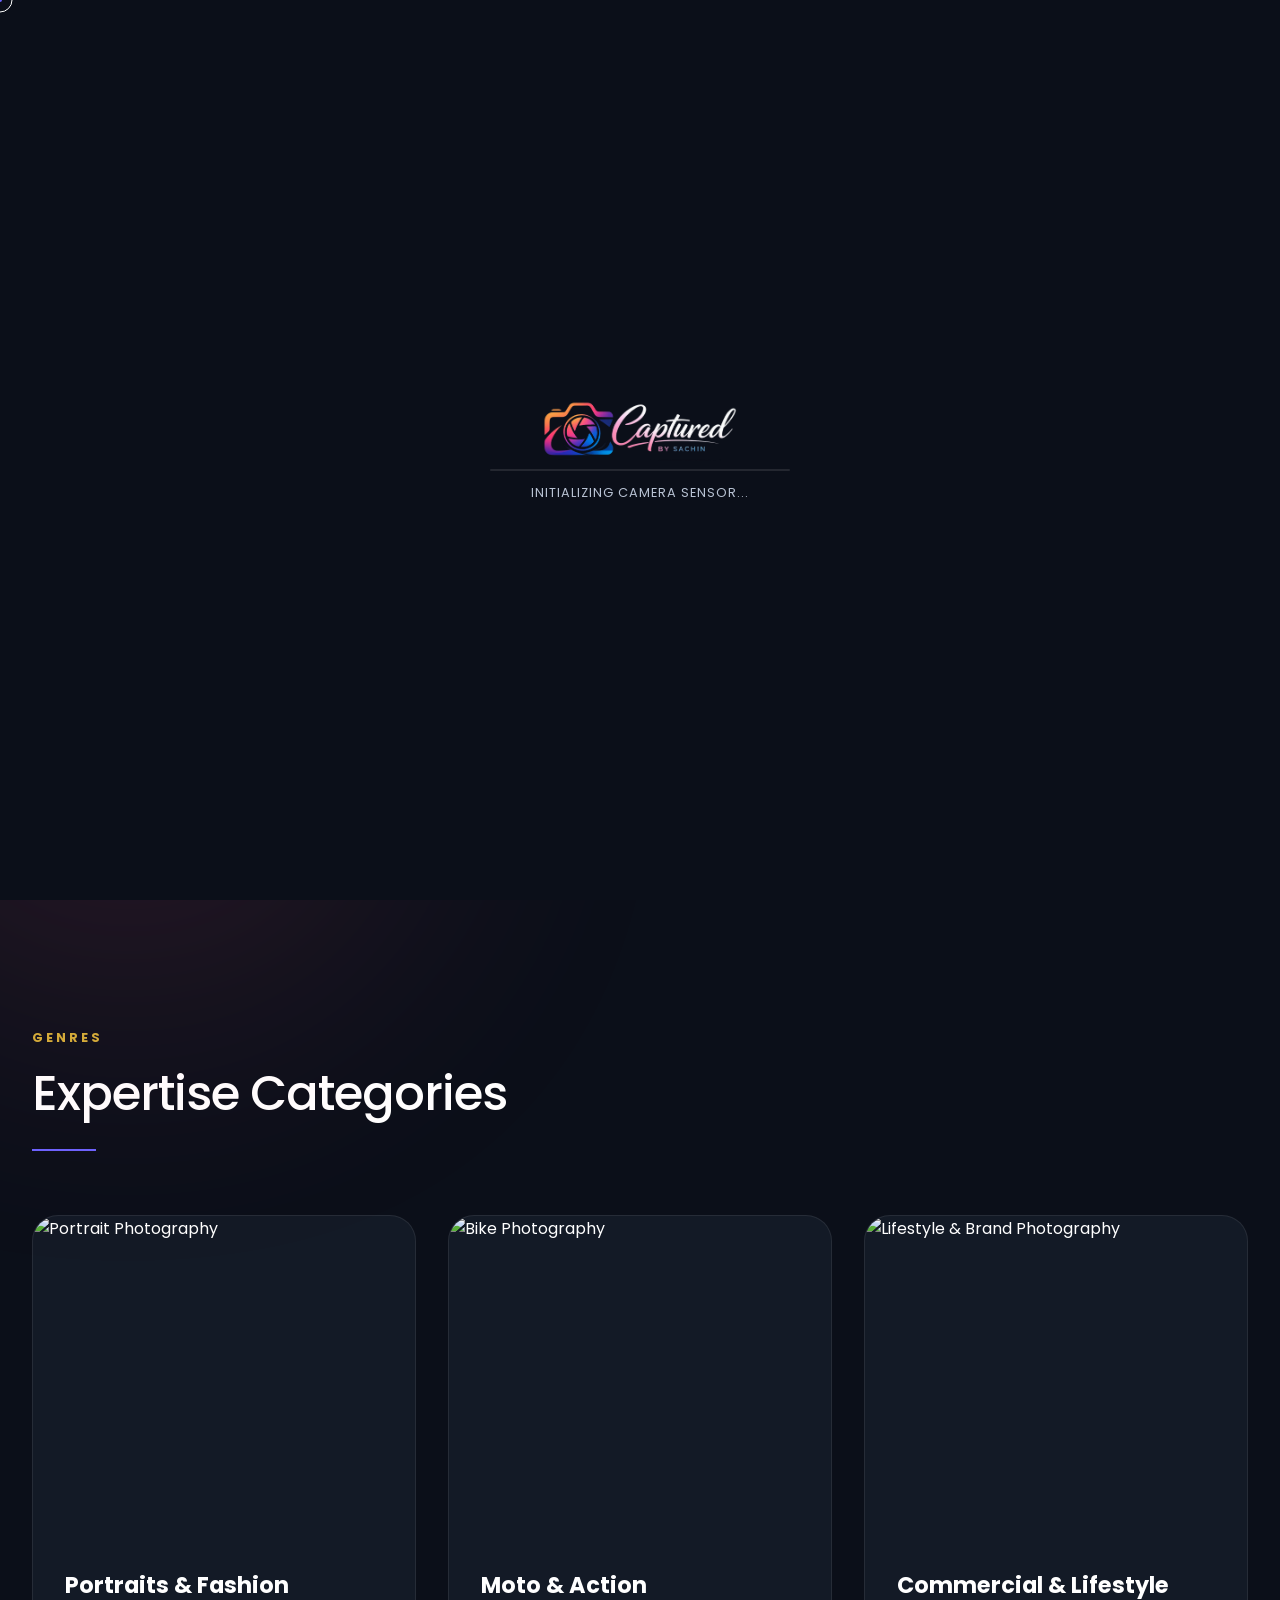
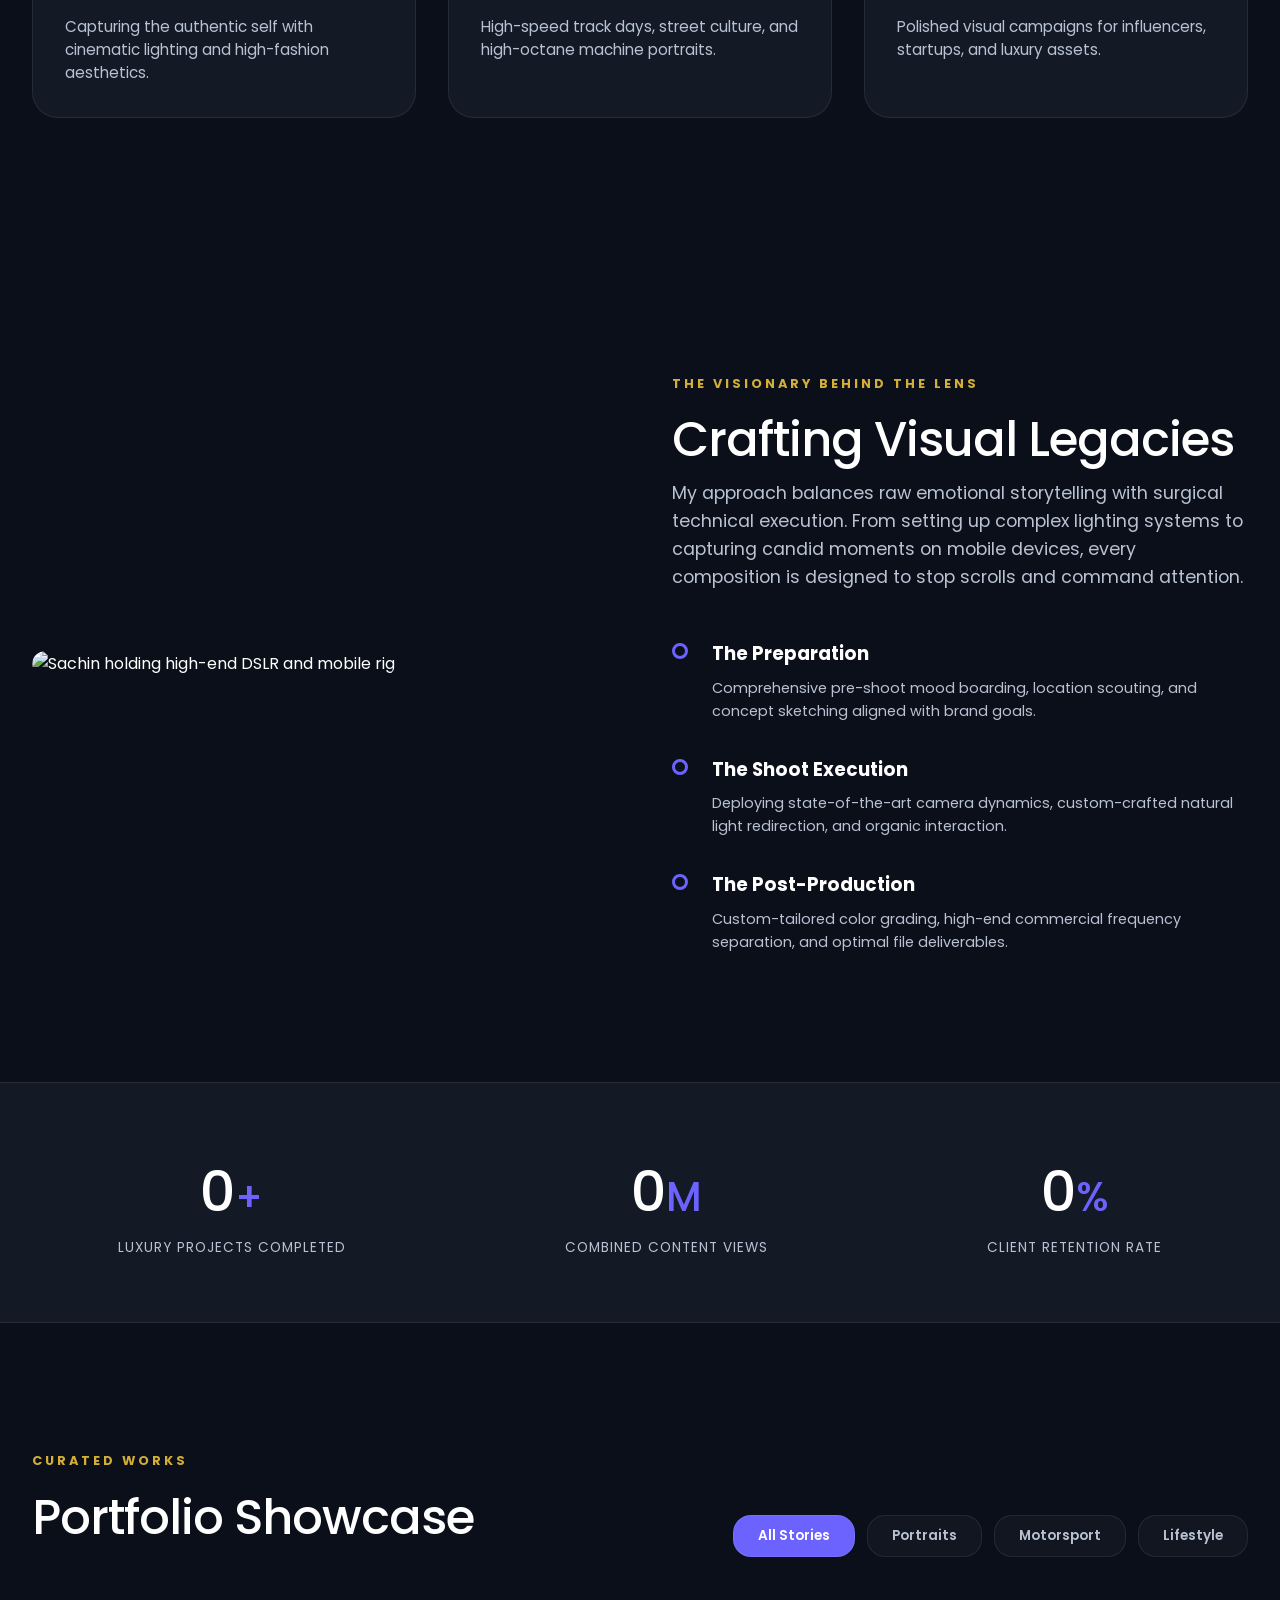
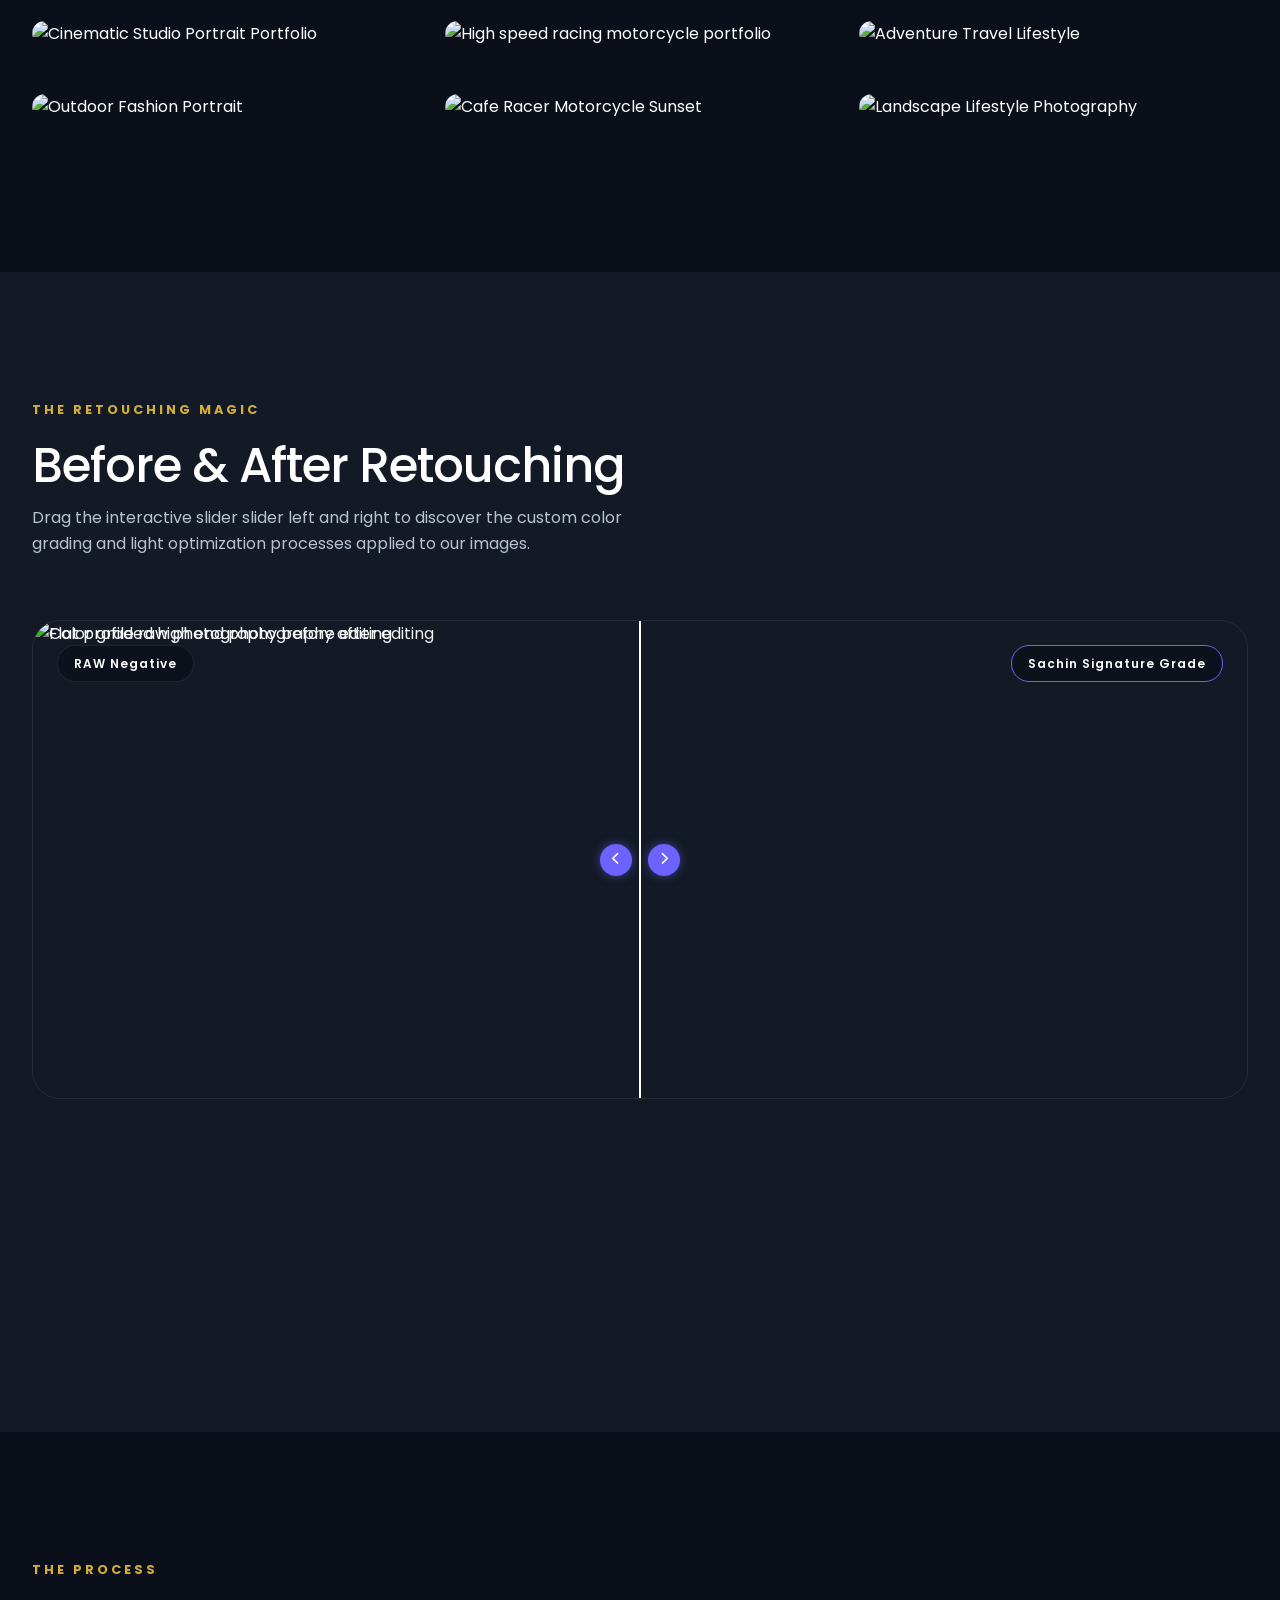
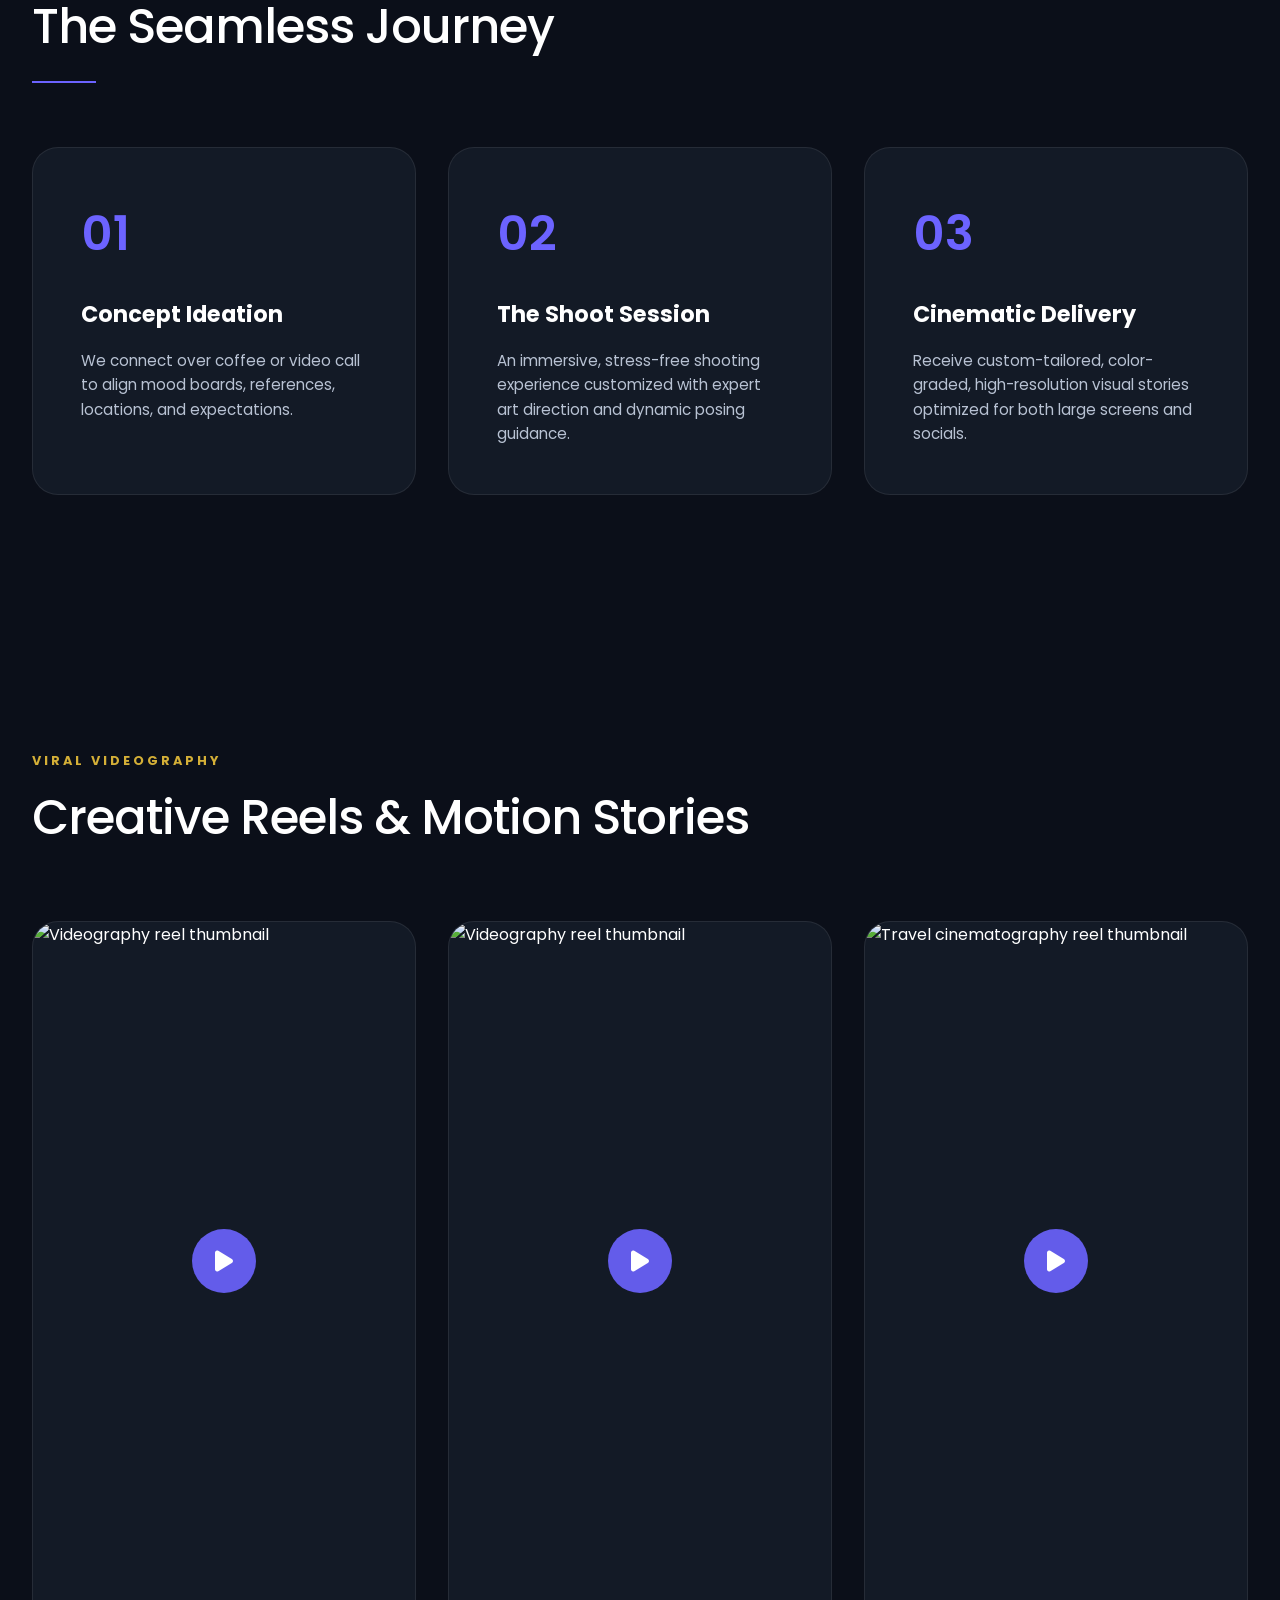
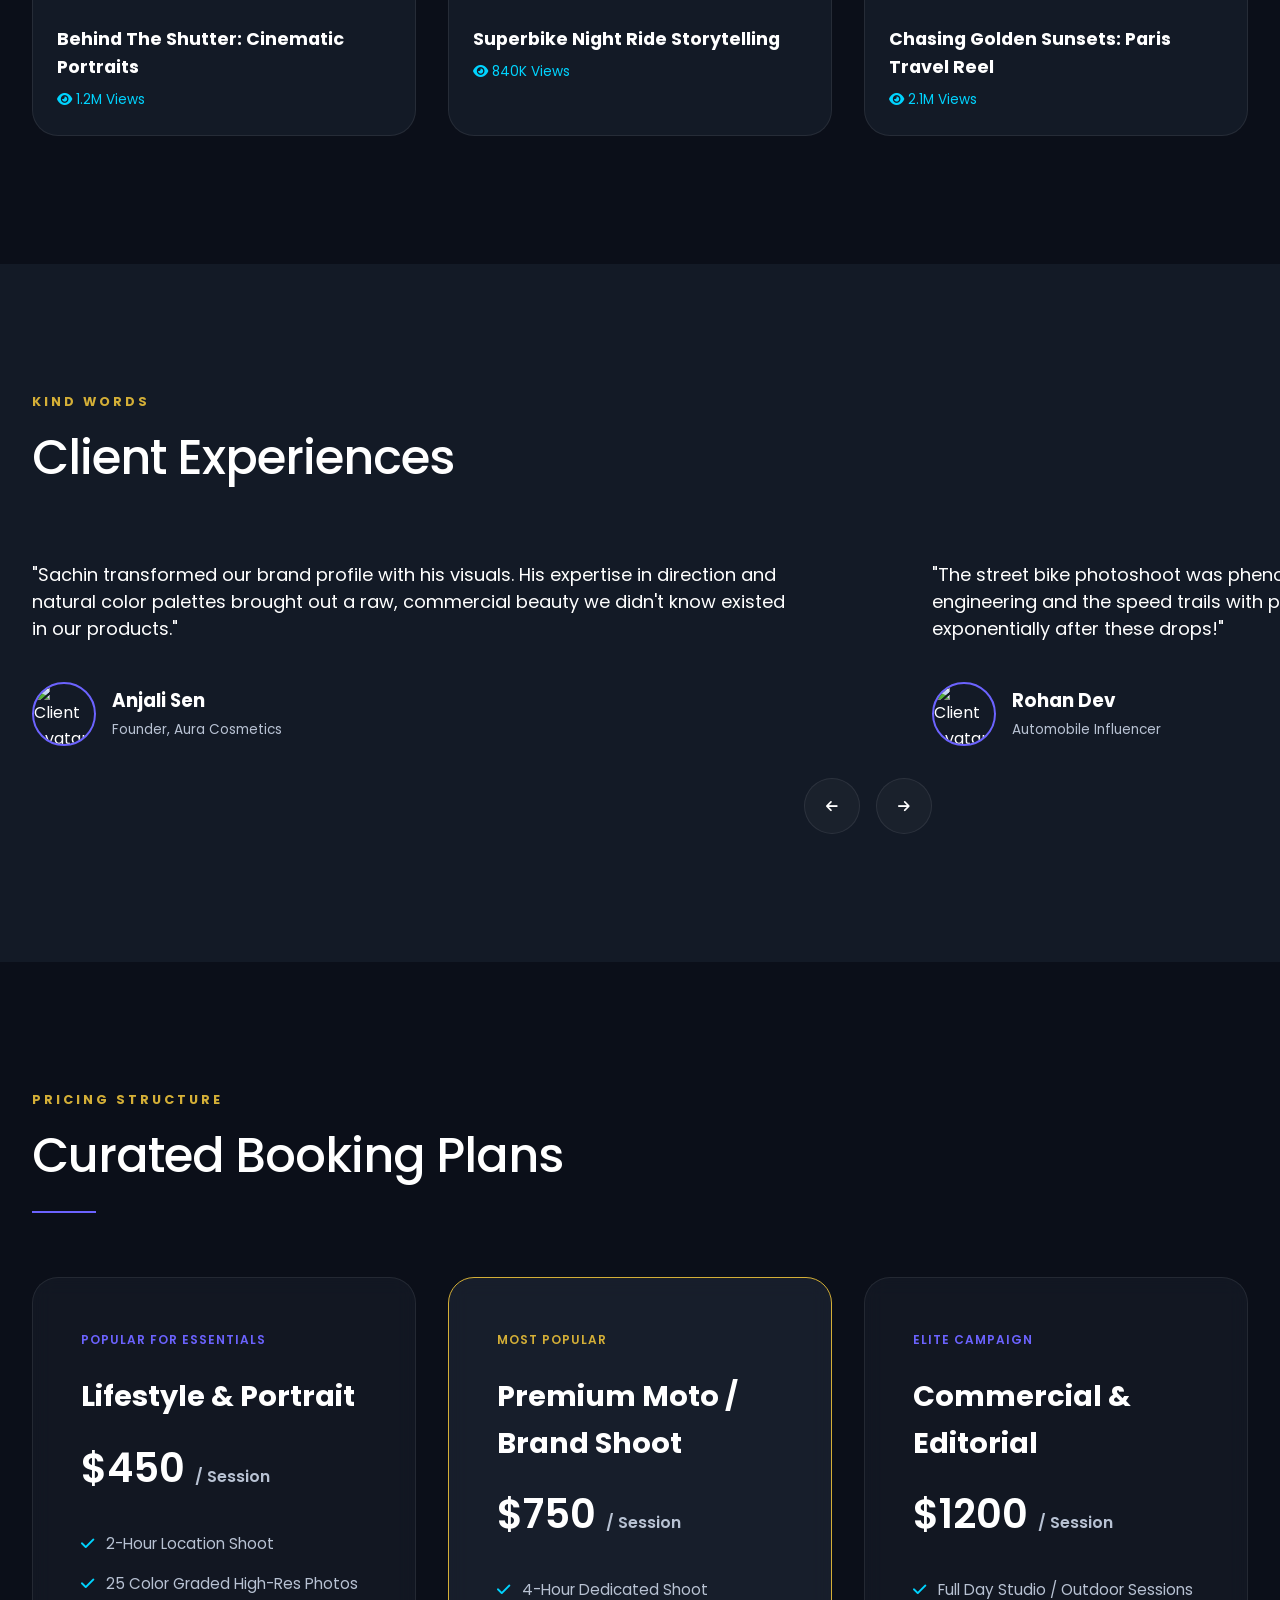
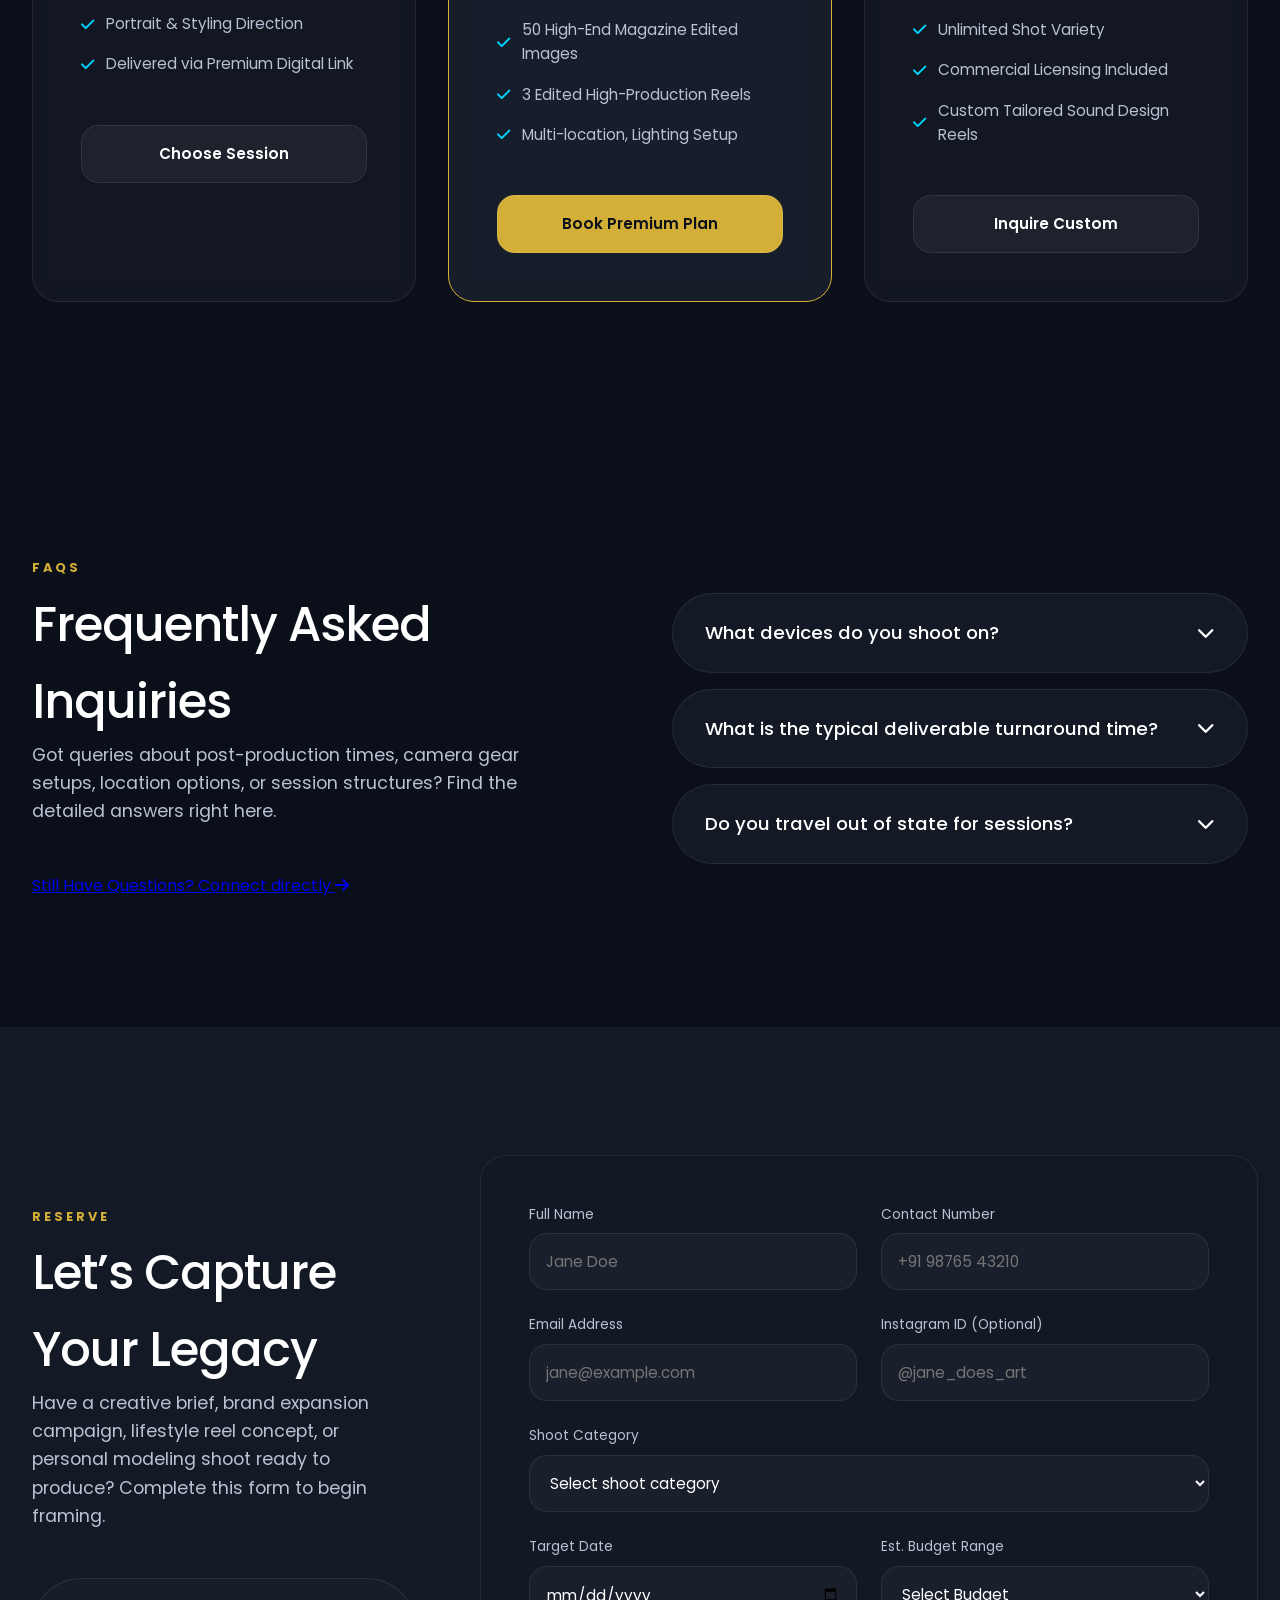
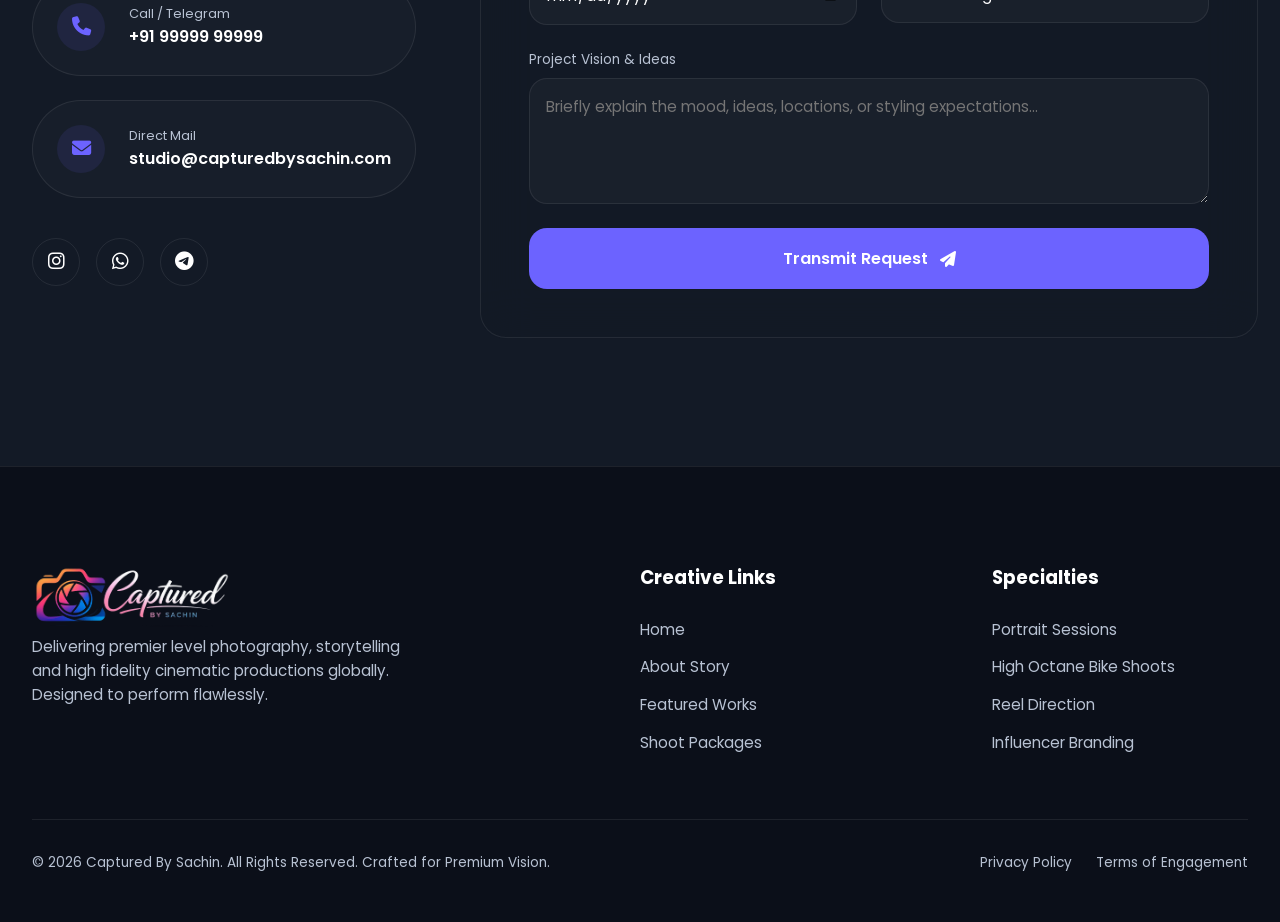
==== index.html @ 3173a426 "first commit" ====
<!DOCTYPE html>
<html lang="en">
<head>
    <meta charset="UTF-8">
    <meta name="viewport" content="width=device-width, initial-scale=1.0">
    
    <!-- Premium SEO & Metadata -->
    <title>Captured by Sachin | Premium Portrait, Fashion & Lifestyle Photographer</title>
    <meta name="description" content="Award-winning premium mobile, portrait, fashion, and bike photographer based in India. Stories through every frame. Book luxury shoots, couples, and influencer sessions.">
    <meta name="keywords" content="Captured by Sachin, luxury portrait photography, fashion photographer, bike photography India, professional Instagram content creator, premium pre-wedding shoot">
    <meta name="robots" content="index, follow">
    <link rel="canonical" href="https://capturedbysachin.com">
    <meta name="theme-color" content="#0B0F19">

    <!-- Open Graph / Facebook -->
    <meta property="og:type" content="website">
    <meta property="og:url" content="https://capturedbysachin.com/">
    <meta property="og:title" content="Captured by Sachin | Premium Photography">
    <meta property="og:description" content="Award-winning premium mobile, portrait, fashion, and bike photographer. Stories through every frame.">
    <meta property="og:image" content="https://images.unsplash.com/photo-1492691527719-9d1e07e534b4?auto=format&fit=crop&w=1200&q=80">

    <!-- Twitter -->
    <meta property="twitter:card" content="summary_large_image">
    <meta property="twitter:url" content="https://capturedbysachin.com/">
    <meta property="twitter:title" content="Captured by Sachin | Premium Photography">
    <meta property="twitter:description" content="Stories through every frame. Discover elite-tier visual artistry.">
    <meta property="twitter:image" content="https://images.unsplash.com/photo-1492691527719-9d1e07e534b4?auto=format&fit=crop&w=1200&q=80">

    <!-- Fonts (Preload for Performance) -->
    <link rel="preconnect" href="https://fonts.googleapis.com">
    <link rel="preconnect" href="https://fonts.gstatic.com" crossorigin>
    <link href="https://fonts.googleapis.com/css2?family=Inter:wght@300;400;500;600&family=Manrope:wght@500;700&family=Space+Grotesk:wght@400;500;700&display=swap" rel="stylesheet">

    <!-- FontAwesome for Premium Icons -->
    <link rel="stylesheet" href="https://cdnjs.cloudflare.com/ajax/libs/font-awesome/6.4.0/css/all.min.css">

    <!-- Stylesheets -->
    <link rel="stylesheet" href="style.css">

    <!-- JSON-LD Structured Data Schema (SEO) -->
    <script type="application/ld+json">
    {
      "@context": "https://schema.org",
      "@type": "ProfessionalService",
      "name": "Captured by Sachin",
      "image": "https://images.unsplash.com/photo-1492691527719-9d1e07e534b4?auto=format&fit=crop&w=1200&q=80",
      "url": "https://capturedbysachin.com",
      "telephone": "+919999999999",
      "priceRange": "$$$$",
      "address": {
        "@type": "PostalAddress",
        "addressLocality": "Mumbai",
        "addressCountry": "IN"
      },
      "openingHoursSpecification": {
        "@type": "OpeningHoursSpecification",
        "dayOfWeek": [
          "Monday",
          "Tuesday",
          "Wednesday",
          "Thursday",
          "Friday",
          "Saturday",
          "Sunday"
        ],
        "opens": "09:00",
        "closes": "21:00"
      },
      "sameAs": [
        "https://instagram.com/capturedbysachin",
        "https://youtube.com/capturedbysachin"
      ]
    }
    </script>
</head>
<body>

    <!-- 01 Loader -->
    <div id="loader" class="loader-container" aria-hidden="true">
        <div class="loader-content">
           <img src="img/sachin-logo.png" width="200px">
            <div class="loader-progress-bar">
                <div class="loader-progress-fill"></div>
            </div>
            <p class="loader-status">Initializing Camera Sensor...</p>
        </div>
    </div>

    <!-- Animated Cursor Follower -->
    <div class="custom-cursor" id="customCursor" aria-hidden="true"></div>
    <div class="custom-cursor-dot" id="customCursorDot" aria-hidden="true"></div>

    <!-- Ambient Glowing Lights -->
    <div class="ambient-glow glow-top-right" aria-hidden="true"></div>
    <div class="ambient-glow glow-bottom-left" aria-hidden="true"></div>

    <!-- 02 Floating Navigation -->
    <header class="floating-header">
        <nav class="nav-container" aria-label="Main Navigation">
            <a href="#" class="brand-logo" aria-label="Captured by Sachin Homepage">
                <!-- SACHIN <span class="gold-dot">.</span> -->
                <img src="img/sachin-logo.png" width="200px">
            </a>
            <ul class="nav-links">
                <li><a href="#hero" class="nav-link active">Home</a></li>
                <li><a href="#about" class="nav-link">About</a></li>
                <li><a href="#portfolio" class="nav-link">Portfolio</a></li>
                <li><a href="#pricing" class="nav-link">Pricing</a></li>
                <li><a href="#contact" class="nav-link">Contact</a></li>
            </ul>
            <a href="#contact" class="nav-cta-btn">Book Shoot</a>
            <button class="menu-toggle" aria-label="Toggle Mobile Menu" aria-expanded="false">
                <span></span>
                <span></span>
            </button>
        </nav>
    </header>

    <!-- Mobile Navigation Menu Override -->
    <div class="mobile-nav-overlay" aria-hidden="true">
        <div class="mobile-nav-links">
            <a href="#hero" class="mobile-nav-link">Home</a>
            <a href="#about" class="mobile-nav-link">About</a>
            <a href="#portfolio" class="mobile-nav-link">Portfolio</a>
            <a href="#pricing" class="mobile-nav-link">Pricing</a>
            <a href="#contact" class="mobile-nav-link">Contact</a>
            <a href="#contact" class="mobile-nav-cta">Book Session</a>
        </div>
    </div>

    <!-- Main Wrapper for Lenis Smooth Scroll -->
    <main id="smooth-wrapper">
        <div id="smooth-content">

            <!-- 03 Hero Section -->
            <section id="hero" class="hero-section">
                <div class="hero-bg-media">
                    <img src="https://images.unsplash.com/photo-1488646953014-85cb44e25828?auto=format&fit=crop&w=2560&q=90" alt="Cinematic Landscape Photography Backdrop" class="hero-image">
                    <div class="hero-overlay"></div>
                </div>
                
                <div class="hero-content-container">
                    <div class="hero-tagline-wrap">
                        <span class="hero-badge">PREMIUM VISUAL ARTIST</span>
                    </div>
                    <h1 class="hero-title">
                        Stories Through <br>
                        <span class="gradient-text">Every Single Frame.</span>
                    </h1>
                    <p class="hero-subtitle">Elevating mobile photography, portraits, high-octane bike shoots, and lifestyle narratives into cinematic high-end masterpieces.</p>
                    <div class="hero-actions">
                        <a href="#portfolio" class="btn btn-primary">Explore Portfolio</a>
                        <a href="#contact" class="btn btn-secondary glass-btn">Reserve Session</a>
                    </div>
                </div>

                <div class="hero-scroller" aria-hidden="true">
                    <div class="scroll-mouse">
                        <div class="scroll-wheel"></div>
                    </div>
                    <span>Scroll to Frame</span>
                </div>
            </section>

            <!-- 04 Featured Photography Categories -->
            <section class="section categories-section">
                <div class="container">
                    <div class="section-header">
                        <span class="sub-header">GENRES</span>
                        <h2 class="main-heading">Expertise Categories</h2>
                        <div class="header-divider"></div>
                    </div>

                    <div class="categories-grid">
                        <!-- Card 1 -->
                        <div class="category-card" data-category="portraits">
                            <div class="category-img-wrap">
                                <img src="https://images.unsplash.com/photo-1534528741775-53994a69daeb?auto=format&fit=crop&w=800&q=80" alt="Portrait Photography" loading="lazy">
                            </div>
                            <div class="category-info">
                                <h3>Portraits & Fashion</h3>
                                <p>Capturing the authentic self with cinematic lighting and high-fashion aesthetics.</p>
                            </div>
                        </div>
                        <!-- Card 2 -->
                        <div class="category-card" data-category="bikes">
                            <div class="category-img-wrap">
                                <img src="https://images.unsplash.com/photo-1558981806-ec527fa84c39?auto=format&fit=crop&w=800&q=80" alt="Bike Photography" loading="lazy">
                            </div>
                            <div class="category-info">
                                <h3>Moto & Action</h3>
                                <p>High-speed track days, street culture, and high-octane machine portraits.</p>
                            </div>
                        </div>
                        <!-- Card 3 -->
                        <div class="category-card" data-category="lifestyle">
                            <div class="category-img-wrap">
                                <img src="https://images.unsplash.com/photo-1511556532299-8f662fc26c06?auto=format&fit=crop&w=800&q=80" alt="Lifestyle & Brand Photography" loading="lazy">
                            </div>
                            <div class="category-info">
                                <h3>Commercial & Lifestyle</h3>
                                <p>Polished visual campaigns for influencers, startups, and luxury assets.</p>
                            </div>
                        </div>
                    </div>
                </div>
            </section>

            <!-- 05 Why Choose Me (Timeline & Creative DNA) -->
            <section class="section why-choose-section" id="about">
                <div class="container grid-2">
                    <div class="why-visuals">
                        <div class="visual-stack-card">
                            <img src="https://images.unsplash.com/photo-1542038784456-1ea8e935640e?auto=format&fit=crop&w=1000&q=80" alt="Sachin holding high-end DSLR and mobile rig" class="why-image">
                            <div class="experience-badge">
                                <h4>08+</h4>
                                <p>Years of Vision</p>
                            </div>
                        </div>
                    </div>
                    <div class="why-content">
                        <span class="sub-header">THE VISIONARY Behind the Lens</span>
                        <h2 class="main-heading">Crafting Visual Legacies</h2>
                        <p class="section-desc">My approach balances raw emotional storytelling with surgical technical execution. From setting up complex lighting systems to capturing candid moments on mobile devices, every composition is designed to stop scrolls and command attention.</p>
                        
                        <!-- Mini Timeline -->
                        <div class="dna-timeline">
                            <div class="dna-item">
                                <div class="dna-bullet"></div>
                                <div class="dna-info">
                                    <h4>The Preparation</h4>
                                    <p>Comprehensive pre-shoot mood boarding, location scouting, and concept sketching aligned with brand goals.</p>
                                </div>
                            </div>
                            <div class="dna-item">
                                <div class="dna-bullet"></div>
                                <div class="dna-info">
                                    <h4>The Shoot Execution</h4>
                                    <p>Deploying state-of-the-art camera dynamics, custom-crafted natural light redirection, and organic interaction.</p>
                                </div>
                            </div>
                            <div class="dna-item">
                                <div class="dna-bullet"></div>
                                <div class="dna-info">
                                    <h4>The Post-Production</h4>
                                    <p>Custom-tailored color grading, high-end commercial frequency separation, and optimal file deliverables.</p>
                                </div>
                            </div>
                        </div>
                    </div>
                </div>
            </section>

            <!-- Camera Gear & Stats Widget Banner -->
            <section class="section-banner-stats">
                <div class="container stats-row">
                    <div class="stat-item">
                        <span class="stat-number" data-target="120">0</span><span class="stat-plus">+</span>
                        <p class="stat-label">Luxury Projects Completed</p>
                    </div>
                    <div class="stat-item">
                        <span class="stat-number" data-target="15">0</span><span class="stat-plus">M</span>
                        <p class="stat-label">Combined Content Views</p>
                    </div>
                    <div class="stat-item">
                        <span class="stat-number" data-target="98">0</span><span class="stat-plus">%</span>
                        <p class="stat-label">Client Retention Rate</p>
                    </div>
                </div>
            </section>

            <!-- 06 Portfolio (Masonry with Filtering) -->
            <section id="portfolio" class="section portfolio-section">
                <div class="container">
                    <div class="section-header-row">
                        <div class="header-left">
                            <span class="sub-header">CURATED WORKS</span>
                            <h2 class="main-heading">Portfolio Showcase</h2>
                        </div>
                        <div class="portfolio-filters">
                            <button class="filter-btn active" data-filter="all">All Stories</button>
                            <button class="filter-btn" data-filter="portraits">Portraits</button>
                            <button class="filter-btn" data-filter="bikes">Motorsport</button>
                            <button class="filter-btn" data-filter="lifestyle">Lifestyle</button>
                        </div>
                    </div>

                    <div class="masonry-grid" id="portfolioGrid">
                        <!-- Grid Item 1 -->
                        <div class="masonry-item" data-category="portraits">
                            <div class="portfolio-card">
                                <img src="https://images.unsplash.com/photo-1507003211169-0a1dd7228f2d?auto=format&fit=crop&w=800&q=80" alt="Cinematic Studio Portrait Portfolio" loading="lazy">
                                <div class="portfolio-overlay">
                                    <div class="overlay-meta">
                                        <span class="project-tag">Portraits</span>
                                        <h4 class="project-title">The Neon Expression</h4>
                                    </div>
                                    <button class="view-project-btn" aria-label="Open fullscreen image"><i class="fa-solid fa-expand"></i></button>
                                </div>
                            </div>
                        </div>
                        <!-- Grid Item 2 -->
                        <div class="masonry-item" data-category="bikes">
                            <div class="portfolio-card">
                                <img src="https://images.unsplash.com/photo-1449426468159-d96dbf08f19f?auto=format&fit=crop&w=800&q=80" alt="High speed racing motorcycle portfolio" loading="lazy">
                                <div class="portfolio-overlay">
                                    <div class="overlay-meta">
                                        <span class="project-tag">Motorsport</span>
                                        <h4 class="project-title">Desert Dust Overdrive</h4>
                                    </div>
                                    <button class="view-project-btn" aria-label="Open fullscreen image"><i class="fa-solid fa-expand"></i></button>
                                </div>
                            </div>
                        </div>
                        <!-- Grid Item 3 -->
                        <div class="masonry-item" data-category="lifestyle">
                            <div class="portfolio-card">
                                <img src="https://images.unsplash.com/photo-1469854523086-cc02fe5d8800?auto=format&fit=crop&w=800&q=80" alt="Adventure Travel Lifestyle" loading="lazy">
                                <div class="portfolio-overlay">
                                    <div class="overlay-meta">
                                        <span class="project-tag">Lifestyle</span>
                                        <h4 class="project-title">The Road Untraveled</h4>
                                    </div>
                                    <button class="view-project-btn" aria-label="Open fullscreen image"><i class="fa-solid fa-expand"></i></button>
                                </div>
                            </div>
                        </div>
                        <!-- Grid Item 4 -->
                        <div class="masonry-item" data-category="portraits">
                            <div class="portfolio-card">
                                <img src="https://images.unsplash.com/photo-1524504388940-b1c1722653e1?auto=format&fit=crop&w=800&q=80" alt="Outdoor Fashion Portrait" loading="lazy">
                                <div class="portfolio-overlay">
                                    <div class="overlay-meta">
                                        <span class="project-tag">Portraits</span>
                                        <h4 class="project-title">Urban Chic Editorial</h4>
                                    </div>
                                    <button class="view-project-btn" aria-label="Open fullscreen image"><i class="fa-solid fa-expand"></i></button>
                                </div>
                            </div>
                        </div>
                        <!-- Grid Item 5 -->
                        <div class="masonry-item" data-category="bikes">
                            <div class="portfolio-card">
                                <img src="https://images.unsplash.com/photo-1568772585407-9361f9bf3a87?auto=format&fit=crop&w=800&q=80" alt="Cafe Racer Motorcycle Sunset" loading="lazy">
                                <div class="portfolio-overlay">
                                    <div class="overlay-meta">
                                        <span class="project-tag">Motorsport</span>
                                        <h4 class="project-title">Classic Chrome Golden Hour</h4>
                                    </div>
                                    <button class="view-project-btn" aria-label="Open fullscreen image"><i class="fa-solid fa-expand"></i></button>
                                </div>
                            </div>
                        </div>
                        <!-- Grid Item 6 -->
                        <div class="masonry-item" data-category="lifestyle">
                            <div class="portfolio-card">
                                <img src="https://images.unsplash.com/photo-1506744038136-46273834b3fb?auto=format&fit=crop&w=800&q=80" alt="Landscape Lifestyle Photography" loading="lazy">
                                <div class="portfolio-overlay">
                                    <div class="overlay-meta">
                                        <span class="project-tag">Lifestyle</span>
                                        <h4 class="project-title">Pacific Coast Serenity</h4>
                                    </div>
                                    <button class="view-project-btn" aria-label="Open fullscreen image"><i class="fa-solid fa-expand"></i></button>
                                </div>
                            </div>
                        </div>
                    </div>
                </div>
            </section>

            <!-- 07 Before/After Interactive Comparison Slider -->
            <section class="section comparison-section">
                <div class="container">
                    <div class="section-header text-center">
                        <span class="sub-header">THE RETOUCHING MAGIC</span>
                        <h2 class="main-heading">Before & After Retouching</h2>
                        <p class="comparison-desc">Drag the interactive slider slider left and right to discover the custom color grading and light optimization processes applied to our images.</p>
                    </div>

                    <div class="comparison-slider-wrapper">
                        <div class="comparison-container" id="sliderContainer">
                            <!-- Raw/Before Image (Left Side) -->
                            <div class="image-before">
                                <img src="https://images.unsplash.com/photo-1512436991641-6745cdb1723f?auto=format&fit=crop&w=1200&q=80" alt="Flat profile raw photography before editing" class="comp-img">
                                <span class="comp-label before-label">RAW Negative</span>
                            </div>
                            <!-- Edited/After Image (Right Side Overlay) -->
                            <div class="image-after" id="afterImage">
                                <img src="https://images.unsplash.com/photo-1512436991641-6745cdb1723f?auto=format&fit=crop&w=1200&q=80" alt="Color graded high end photography after editing" class="comp-img styled-after">
                                <span class="comp-label after-label">Sachin Signature Grade</span>
                            </div>
                            <!-- Slide Handle Bar -->
                            <div class="slider-handle" id="sliderHandle" aria-hidden="true">
                                <div class="handle-arrow-left"><i class="fa-solid fa-chevron-left"></i></div>
                                <div class="handle-line"></div>
                                <div class="handle-arrow-right"><i class="fa-solid fa-chevron-right"></i></div>
                            </div>
                        </div>
                    </div>
                </div>
            </section>

            <!-- 08 Client Experience Timeline -->
            <section class="section experience-timeline-section">
                <div class="container">
                    <div class="section-header text-center">
                        <span class="sub-header">THE PROCESS</span>
                        <h2 class="main-heading">The Seamless Journey</h2>
                        <div class="header-divider centered"></div>
                    </div>

                    <div class="timeline-steps">
                        <!-- Step 1 -->
                        <div class="step-card">
                            <div class="step-num">01</div>
                            <h3>Concept Ideation</h3>
                            <p>We connect over coffee or video call to align mood boards, references, locations, and expectations.</p>
                        </div>
                        <!-- Step 2 -->
                        <div class="step-card">
                            <div class="step-num">02</div>
                            <h3>The Shoot Session</h3>
                            <p>An immersive, stress-free shooting experience customized with expert art direction and dynamic posing guidance.</p>
                        </div>
                        <!-- Step 3 -->
                        <div class="step-card">
                            <div class="step-num">03</div>
                            <h3>Cinematic Delivery</h3>
                            <p>Receive custom-tailored, color-graded, high-resolution visual stories optimized for both large screens and socials.</p>
                        </div>
                    </div>
                </div>
            </section>

            <!-- 09 Featured Instagram Reels Section -->
            <section class="section reels-section">
                <div class="container">
                    <div class="section-header">
                        <span class="sub-header">VIRAL VIDEOGRAPHY</span>
                        <h2 class="main-heading">Creative Reels & Motion Stories</h2>
                    </div>

                    <div class="reels-grid">
                        <!-- Reel Card 1 -->
                        <div class="reel-card">
                            <div class="reel-thumbnail-wrap">
                                <img src="https://images.unsplash.com/photo-1536440136628-849c177e76a1?auto=format&fit=crop&w=600&q=80" alt="Videography reel thumbnail" loading="lazy">
                                <div class="reel-play-btn"><i class="fa-solid fa-play"></i></div>
                            </div>
                            <div class="reel-info">
                                <h4>Behind The Shutter: Cinematic Portraits</h4>
                                <p class="reel-views"><i class="fa-solid fa-eye"></i> 1.2M Views</p>
                            </div>
                        </div>
                        <!-- Reel Card 2 -->
                        <div class="reel-card">
                            <div class="reel-thumbnail-wrap">
                                <img src="https://images.unsplash.com/photo-1518156677180-95a2893f3e9f?auto=format&fit=crop&w=600&q=80" alt="Videography reel thumbnail" loading="lazy">
                                <div class="reel-play-btn"><i class="fa-solid fa-play"></i></div>
                            </div>
                            <div class="reel-info">
                                <h4>Superbike Night Ride Storytelling</h4>
                                <p class="reel-views"><i class="fa-solid fa-eye"></i> 840K Views</p>
                            </div>
                        </div>
                        <!-- Reel Card 3 -->
                        <div class="reel-card">
                            <div class="reel-thumbnail-wrap">
                                <img src="https://images.unsplash.com/photo-1502602898657-3e91760cbb34?auto=format&fit=crop&w=600&q=80" alt="Travel cinematography reel thumbnail" loading="lazy">
                                <div class="reel-play-btn"><i class="fa-solid fa-play"></i></div>
                            </div>
                            <div class="reel-info">
                                <h4>Chasing Golden Sunsets: Paris Travel Reel</h4>
                                <p class="reel-views"><i class="fa-solid fa-eye"></i> 2.1M Views</p>
                            </div>
                        </div>
                    </div>
                </div>
            </section>

            <!-- 10 Testimonials Carousel Section -->
            <section class="section testimonials-section">
                <div class="container">
                    <div class="section-header text-center">
                        <span class="sub-header">KIND WORDS</span>
                        <h2 class="main-heading">Client Experiences</h2>
                    </div>

                    <div class="testimonials-container">
                        <div class="testimonial-track" id="testimonialTrack">
                            <!-- Testimonial 1 -->
                            <div class="testimonial-slide">
                                <p class="test-quote">"Sachin transformed our brand profile with his visuals. His expertise in direction and natural color palettes brought out a raw, commercial beauty we didn't know existed in our products."</p>
                                <div class="test-author">
                                    <img src="https://images.unsplash.com/photo-1494790108377-be9c29b29330?auto=format&fit=crop&w=150&q=80" alt="Client Avatar">
                                    <div>
                                        <h4>Anjali Sen</h4>
                                        <span>Founder, Aura Cosmetics</span>
                                    </div>
                                </div>
                            </div>
                            <!-- Testimonial 2 -->
                            <div class="testimonial-slide">
                                <p class="test-quote">"The street bike photoshoot was phenomenal. Sachin captured the bike's raw engineering and the speed trails with pinpoint clarity. My Instagram grew exponentially after these drops!"</p>
                                <div class="test-author">
                                    <img src="https://images.unsplash.com/photo-1500648767791-00dcc994a43e?auto=format&fit=crop&w=150&q=80" alt="Client Avatar">
                                    <div>
                                        <h4>Rohan Dev</h4>
                                        <span>Automobile Influencer</span>
                                    </div>
                                </div>
                            </div>
                            <!-- Testimonial 3 -->
                            <div class="testimonial-slide">
                                <p class="test-quote">"Sachin transformed our brand profile with his visuals. His expertise in direction and natural color palettes brought out a raw, commercial beauty we didn't know existed in our products."</p>
                                <div class="test-author">
                                    <img src="https://images.unsplash.com/photo-1494790108377-be9c29b29330?auto=format&fit=crop&w=150&q=80" alt="Client Avatar">
                                    <div>
                                        <h4>Anjali Sen</h4>
                                        <span>Founder, Aura Cosmetics</span>
                                    </div>
                                </div>
                            </div>
                        </div>

                        <div class="testimonial-controls">
                            <button id="prevTestimonial" aria-label="Previous Testimonial"><i class="fa-solid fa-arrow-left"></i></button>
                            <button id="nextTestimonial" aria-label="Next Testimonial"><i class="fa-solid fa-arrow-right"></i></button>
                        </div>
                    </div>
                </div>
            </section>

            <!-- 11 Pricing Section -->
            <section id="pricing" class="section pricing-section">
                <div class="container">
                    <div class="section-header text-center">
                        <span class="sub-header">PRICING STRUCTURE</span>
                        <h2 class="main-heading">Curated Booking Plans</h2>
                        <div class="header-divider centered"></div>
                    </div>

                    <div class="pricing-grid">
                        <!-- Plan 1 -->
                        <div class="pricing-card">
                            <div class="plan-badge">POPULAR FOR ESSENTIALS</div>
                            <h3>Lifestyle & Portrait</h3>
                            <p class="plan-price">$450 <span>/ Session</span></p>
                            <ul class="plan-features">
                                <li><i class="fa-solid fa-check"></i> 2-Hour Location Shoot</li>
                                <li><i class="fa-solid fa-check"></i> 25 Color Graded High-Res Photos</li>
                                <li><i class="fa-solid fa-check"></i> Portrait & Styling Direction</li>
                                <li><i class="fa-solid fa-check"></i> Delivered via Premium Digital Link</li>
                            </ul>
                            <a href="#contact" class="plan-btn">Choose Session</a>
                        </div>
                        <!-- Plan 2 (Featured Gold/Premium Accent) -->
                        <div class="pricing-card premium-card">
                            <div class="plan-badge gold-badge">MOST POPULAR</div>
                            <h3>Premium Moto / Brand Shoot</h3>
                            <p class="plan-price">$750 <span>/ Session</span></p>
                            <ul class="plan-features">
                                <li><i class="fa-solid fa-check"></i> 4-Hour Dedicated Shoot</li>
                                <li><i class="fa-solid fa-check"></i> 50 High-End Magazine Edited Images</li>
                                <li><i class="fa-solid fa-check"></i> 3 Edited High-Production Reels</li>
                                <li><i class="fa-solid fa-check"></i> Multi-location, Lighting Setup</li>
                            </ul>
                            <a href="#contact" class="plan-btn premium-btn">Book Premium Plan</a>
                        </div>
                        <!-- Plan 3 -->
                        <div class="pricing-card">
                            <div class="plan-badge">ELITE CAMPAIGN</div>
                            <h3>Commercial & Editorial</h3>
                            <p class="plan-price">$1200 <span>/ Session</span></p>
                            <ul class="plan-features">
                                <li><i class="fa-solid fa-check"></i> Full Day Studio / Outdoor Sessions</li>
                                <li><i class="fa-solid fa-check"></i> Unlimited Shot Variety</li>
                                <li><i class="fa-solid fa-check"></i> Commercial Licensing Included</li>
                                <li><i class="fa-solid fa-check"></i> Custom Tailored Sound Design Reels</li>
                            </ul>
                            <a href="#contact" class="plan-btn">Inquire Custom</a>
                        </div>
                    </div>
                </div>
            </section>

            <!-- 12 FAQ Accordion Section -->
            <section class="section faq-section">
                <div class="container grid-2">
                    <div class="faq-left-header">
                        <span class="sub-header">FAQS</span>
                        <h2 class="main-heading">Frequently Asked Inquiries</h2>
                        <p class="section-desc">Got queries about post-production times, camera gear setups, location options, or session structures? Find the detailed answers right here.</p>
                        <a href="#contact" class="inline-cta-link">Still Have Questions? Connect directly <i class="fa-solid fa-arrow-right"></i></a>
                    </div>
                    <div class="faq-accordion-wrap">
                        <!-- Item 1 -->
                        <div class="accordion-item">
                            <div class="accordion-header">
                                <h3>What devices do you shoot on?</h3>
                                <div class="accordion-icon"><i class="fa-solid fa-chevron-down"></i></div>
                            </div>
                            <div class="accordion-content">
                                <p>We deploy standard premium setups including high-speed mirrorless systems like the Sony Alpha Series with customized G-Master prime lenses, alongside top-tier Apple iPhone Pro platforms paired with high-end anamorphic visual rigs for mobile cinematography.</p>
                            </div>
                        </div>
                        <!-- Item 2 -->
                        <div class="accordion-item">
                            <div class="accordion-header">
                                <h3>What is the typical deliverable turnaround time?</h3>
                                <div class="accordion-icon"><i class="fa-solid fa-chevron-down"></i></div>
                            </div>
                            <div class="accordion-content">
                                <p>Previews of selected frames are shared inside 72 hours from the shoot date. The complete finalized suite of cinematic, color-graded deliverables is completed and delivered inside 14-21 working days.</p>
                            </div>
                        </div>
                        <!-- Item 3 -->
                        <div class="accordion-item">
                            <div class="accordion-header">
                                <h3>Do you travel out of state for sessions?</h3>
                                <div class="accordion-icon"><i class="fa-solid fa-chevron-down"></i></div>
                            </div>
                            <div class="accordion-content">
                                <p>Absolutely. We serve regional projects, but we love executing lifestyle, editorial, and bike shoots anywhere across India and international destinations. Custom logistics charges are applied to off-grid projects.</p>
                            </div>
                        </div>
                    </div>
                </div>
            </section>

            <!-- 14 Contact Section -->
            <section id="contact" class="section contact-section">
                <div class="container grid-2">
                    <div class="contact-details">
                        <span class="sub-header font-bold">RESERVE</span>
                        <h2 class="main-heading">Let’s Capture Your Legacy</h2>
                        <p class="section-desc">Have a creative brief, brand expansion campaign, lifestyle reel concept, or personal modeling shoot ready to produce? Complete this form to begin framing.</p>
                        
                        <div class="contact-cards-wrap">
                            <div class="detail-card">
                                <div class="detail-icon"><i class="fa-solid fa-phone"></i></div>
                                <div>
                                    <p class="detail-title">Call / Telegram</p>
                                    <p class="detail-value">+91 99999 99999</p>
                                </div>
                            </div>
                            <div class="detail-card">
                                <div class="detail-icon"><i class="fa-solid fa-envelope"></i></div>
                                <div>
                                    <p class="detail-title">Direct Mail</p>
                                    <p class="detail-value">studio@capturedbysachin.com</p>
                                </div>
                            </div>
                        </div>

                        <!-- Social Media Handles Quick Actions -->
                        <div class="social-links-container">
                            <a href="https://instagram.com" class="social-btn" aria-label="Instagram Profile" target="_blank"><i class="fa-brands fa-instagram"></i></a>
                            <a href="https://wa.me/" class="social-btn" aria-label="WhatsApp Conversation" target="_blank"><i class="fa-brands fa-whatsapp"></i></a>
                            <a href="https://telegram.org" class="social-btn" aria-label="Telegram" target="_blank"><i class="fa-brands fa-telegram"></i></a>
                        </div>
                    </div>

                    <div class="contact-form-glass">
                        <form id="premiumBookingForm">
                            <div class="form-row grid-2-col">
                                <div class="form-group">
                                    <label for="clientName">Full Name</label>
                                    <input type="text" id="clientName" required placeholder="Jane Doe">
                                </div>
                                <div class="form-group">
                                    <label for="clientPhone">Contact Number</label>
                                    <input type="tel" id="clientPhone" required placeholder="+91 98765 43210">
                                </div>
                            </div>

                            <div class="form-row grid-2-col">
                                <div class="form-group">
                                    <label for="clientEmail">Email Address</label>
                                    <input type="email" id="clientEmail" required placeholder="jane@example.com">
                                </div>
                                <div class="form-group">
                                    <label for="instagramID">Instagram ID (Optional)</label>
                                    <input type="text" id="instagramID" placeholder="@jane_does_art">
                                </div>
                            </div>

                            <div class="form-group">
                                <label for="shootType">Shoot Category</label>
                                <select id="shootType" required>
                                    <option value="" disabled selected>Select shoot category</option>
                                    <option value="portrait">Portrait Shoot</option>
                                    <option value="bike">Moto & Action</option>
                                    <option value="lifestyle">Lifestyle & Influencer</option>
                                    <option value="reels">Creative Reels</option>
                                    <option value="commercial">Commercial Campaign</option>
                                    <option value="other">Other Unique Concept</option>
                                </select>
                            </div>

                            <div class="form-row grid-2-col">
                                <div class="form-group">
                                    <label for="shootDate">Target Date</label>
                                    <input type="date" id="shootDate" required>
                                </div>
                                <div class="form-group">
                                    <label for="budgetRange">Est. Budget Range</label>
                                    <select id="budgetRange" required>
                                        <option value="" disabled selected>Select Budget</option>
                                        <option value="standard">Standard ($400 - $600)</option>
                                        <option value="premium">Premium ($600 - $1000)</option>
                                        <option value="commercial">Commercial ($1000+)</option>
                                    </select>
                                </div>
                            </div>

                            <div class="form-group">
                                <label for="shootMessage">Project Vision & Ideas</label>
                                <textarea id="shootMessage" rows="4" placeholder="Briefly explain the mood, ideas, locations, or styling expectations..."></textarea>
                            </div>

                            <button type="submit" class="submit-btn-premium">Transmit Request <i class="fa-solid fa-paper-plane"></i></button>
                        </form>
                    </div>
                </div>
            </section>

            <!-- 15 Premium Footer -->
            <footer class="premium-footer">
                <div class="container">
                    <div class="footer-top-row">
                        <div class="footer-brand-column">
                            <img src="img/sachin-logo.png" width="200px">
                            <p class="footer-brand-text">Delivering premier level photography, storytelling and high fidelity cinematic productions globally. Designed to perform flawlessly.</p>
                        </div>
                        <div class="footer-links-column">
                            <h4>Creative Links</h4>
                            <ul>
                                <li><a href="#hero">Home</a></li>
                                <li><a href="#about">About Story</a></li>
                                <li><a href="#portfolio">Featured Works</a></li>
                                <li><a href="#pricing">Shoot Packages</a></li>
                            </ul>
                        </div>
                        <div class="footer-links-column">
                            <h4>Specialties</h4>
                            <ul>
                                <li><a href="#portfolio">Portrait Sessions</a></li>
                                <li><a href="#portfolio">High Octane Bike Shoots</a></li>
                                <li><a href="#portfolio">Reel Direction</a></li>
                                <li><a href="#portfolio">Influencer Branding</a></li>
                            </ul>
                        </div>
                    </div>

                    <div class="footer-bottom">
                        <p class="copyright">&copy; 2026 Captured By Sachin. All Rights Reserved. Crafted for Premium Vision.</p>
                        <div class="footer-legal-links">
                            <a href="#">Privacy Policy</a>
                            <a href="#">Terms of Engagement</a>
                        </div>
                    </div>
                </div>
            </footer>

        </div>
    </main>

    <!-- Fullscreen Lightbox Portal -->
    <div class="lightbox-portal" id="lightboxPortal" aria-hidden="true">
        <button class="lightbox-close-btn" aria-label="Close Lightbox">&times;</button>
        <button class="lightbox-nav-btn prev-btn" aria-label="Previous Image"><i class="fa-solid fa-chevron-left"></i></button>
        <div class="lightbox-img-wrap">
            <img id="lightboxImg" src="" alt="Expanded portfolio piece">
        </div>
        <button class="lightbox-nav-btn next-btn" aria-label="Next Image"><i class="fa-solid fa-chevron-right"></i></button>
    </div>

    <!-- Script Integrations -->
    <!-- Lenis Smooth Scroll -->
    <script src="https://cdn.jsdelivr.net/npm/@studio-freight/lenis@1.0.33/dist/lenis.min.js"></script>
    <!-- GSAP & ScrollTrigger -->
    <script src="https://cdnjs.cloudflare.com/ajax/libs/gsap/3.12.2/gsap.min.js"></script>
    <script src="https://cdnjs.cloudflare.com/ajax/libs/gsap/3.12.2/ScrollTrigger.min.js"></script>
    <!-- Core Script -->
    <script src="script.js"></script>
</body>
</html>
---- style.css ----
/* ==========================================================================
   00. BASE VARIABLES & SYSTEM RESET
   ========================================================================== */
@import url('https://fonts.googleapis.com/css2?family=Poppins:wght@100;200;300;400;500;600;700;800;900&display=swap');
:root {
    /* Color System */
    --primary-bg: #0B0F19;
    --secondary-bg: #131A26;
    --card-bg: #1B2230;
    --primary-accent: #6C63FF;
    --secondary-accent: #FF5E8A;
    --highlight: #00D4FF;
    --premium-gold: #D4AF37;
    --text-main: #FFFFFF;
    --text-muted: #B8C2D3;
    --border-color: rgba(255, 255, 255, 0.08);
    --hover-glow: rgba(108, 99, 255, 0.25);
    
    --font-heading: 'Poppins', sans-serif;
    --font-body: 'Poppins', sans-serif;
    --font-action: 'Poppins', sans-serif;

    /* Border Radii */
    --radius-btn: 18px;
    --radius-card: 26px;
    --radius-img: 28px;
    --radius-outer: 50px;

    /* Transition Rates */
    --transition-fast: 0.2s cubic-bezier(0.16, 1, 0.3, 1);
    --transition-smooth: 0.45s cubic-bezier(0.16, 1, 0.3, 1);
}

* {
    margin: 0;
    padding: 0;
    box-sizing: border-box;
    scroll-behavior: auto; /* Handled by Lenis Engine */
}

body {
    background-color: var(--primary-bg);
    color: var(--text-main);
    font-family: var(--font-body);
    font-weight: 400;
    overflow-x: hidden;
    line-height: 1.6;
    -webkit-font-smoothing: antialiased;
}

/* Scrollbar Customization */
::-webkit-scrollbar {
    width: 8px;
}
::-webkit-scrollbar-track {
    background: var(--primary-bg);
}
::-webkit-scrollbar-thumb {
    background: var(--card-bg);
    border-radius: 4px;
    border: 2px solid var(--primary-bg);
}
::-webkit-scrollbar-thumb:hover {
    background: var(--primary-accent);
}

/* Container Structure */
.container {
    width: 100%;
    max-width: 1300px;
    margin: 0 auto;
    padding: 0 32px;
}

.grid-2 {
    display: grid;
    grid-template-columns: 1fr 1fr;
    gap: 64px;
    align-items: center;
}

.section {
    padding: 128px 0;
    position: relative;
}

/* ==========================================================================
   01. CUSTOM LOADER & CURSOR
   ========================================================================== */
.loader-container {
    position: fixed;
    top: 0;
    left: 0;
    width: 100%;
    height: 100%;
    background-color: var(--primary-bg);
    z-index: 9999;
    display: flex;
    justify-content: center;
    align-items: center;
    transition: opacity 0.8s ease, visibility 0.8s ease;
}

.loader-container.loaded {
    opacity: 0;
    visibility: hidden;
    pointer-events: none;
}

.loader-content {
    text-align: center;
    max-width: 300px;
    width: 100%;
}

.loader-brand {
    font-family: var(--font-heading);
    font-size: 2.5rem;
    font-weight: 600;
    letter-spacing: 5px;
    color: var(--text-main);
    display: block;
    margin-bottom: 24px;
}

.loader-progress-bar {
    height: 2px;
    width: 100%;
    background-color: rgba(255, 255, 255, 0.1);
    border-radius: 4px;
    overflow: hidden;
    margin-bottom: 12px;
}

.loader-progress-fill {
    height: 100%;
    width: 0%;
    background-color: var(--primary-accent);
    transition: width 0.1s linear;
}

.loader-status {
    font-family: var(--font-action);
    font-size: 0.8rem;
    color: var(--text-muted);
    letter-spacing: 1px;
    text-transform: uppercase;
}

/* Customized Floating Light Ambiance */
.ambient-glow {
    position: fixed;
    width: 40vw;
    height: 40vw;
    border-radius: 50%;
    filter: blur(140px);
    z-index: 1;
    pointer-events: none;
    opacity: 0.15;
}

.glow-top-right {
    top: -10%;
    right: -10%;
    background-color: var(--primary-accent);
}

.glow-bottom-left {
    bottom: -10%;
    left: -10%;
    background-color: var(--secondary-accent);
}

/* Custom Interactive Follower Cursor */
.custom-cursor {
    width: 25px;
    height: 25px;
    border: 1.5px solid var(--text-main);
    border-radius: 50%;
    position: fixed;
    transform: translate(-50%, -50%);
    pointer-events: none;
    z-index: 10000;
    transition: width 0.3s ease, height 0.3s ease, background-color 0.3s ease;
}

.custom-cursor-dot {
    width: 4px;
    height: 4px;
    background-color: var(--primary-accent);
    border-radius: 50%;
    position: fixed;
    transform: translate(-50%, -50%);
    pointer-events: none;
    z-index: 10001;
}

/* ==========================================================================
   02. FLOATING PREMIUM NAVIGATION
   ========================================================================== */
.floating-header {
    position: fixed;
    top: 24px;
    left: 0;
    width: 100%;
    z-index: 999;
}

.nav-container {
    max-width: 1240px;
    margin: 0 auto;
    padding: 5px 32px;
    border-radius: var(--radius-outer);
    background-color: rgba(19, 26, 38, 0.55);
    backdrop-filter: blur(22px);
    -webkit-backdrop-filter: blur(22px);
    border: 1px solid var(--border-color);
    display: flex;
    justify-content: space-between;
    align-items: center;
    box-shadow: 0 16px 32px rgba(0, 0, 0, 0.4);
}

.brand-logo {
    font-family: var(--font-heading);
    font-weight: 600;
    /*font-size: 1.4rem;*/
    color: var(--text-main);
    text-decoration: none;
    letter-spacing: 2px;
}

.gold-dot {
    color: var(--premium-gold);
}

.nav-links {
    display: flex;
    gap: 32px;
    list-style: none;
}

.nav-link {
    font-family: var(--font-action);
    color: var(--text-muted);
    text-decoration: none;
    font-size: 0.95rem;
    font-weight: 500;
    transition: color var(--transition-fast);
    position: relative;
}

.nav-link:hover, .nav-link.active {
    color: var(--text-main);
}

.nav-link::after {
    content: '';
    position: absolute;
    bottom: -6px;
    left: 0;
    width: 0;
    height: 2px;
    background-color: var(--primary-accent);
    transition: width var(--transition-smooth);
}

.nav-link:hover::after, .nav-link.active::after {
    width: 100%;
}

.nav-cta-btn {
    font-family: var(--font-action);
    font-weight: 600;
    font-size: 0.85rem;
    color: var(--text-main);
    background-color: rgba(255, 255, 255, 0.04);
    border: 1px solid var(--border-color);
    padding: 10px 24px;
    border-radius: var(--radius-btn);
    text-decoration: none;
    text-transform: uppercase;
    letter-spacing: 1px;
    transition: transform var(--transition-fast), background-color var(--transition-fast);
}

.nav-cta-btn:hover {
    background-color: var(--primary-accent);
    transform: translateY(-2px);
}

/* Mobile Navigation Trigger */
.menu-toggle {
    display: none;
    background: none;
    border: none;
    cursor: pointer;
    flex-direction: column;
    gap: 6px;
    width: 28px;
    height: 20px;
    justify-content: space-between;
}

.menu-toggle span {
    display: block;
    width: 100%;
    height: 2px;
    background-color: var(--text-main);
    transition: transform 0.3s ease, opacity 0.3s ease;
}

/* Mobile Menu Portal Overlays */
.mobile-nav-overlay {
    position: fixed;
    top: 0;
    left: 0;
    width: 100%;
    height: 100%;
    background-color: var(--primary-bg);
    z-index: 990;
    display: none;
    justify-content: center;
    align-items: center;
    opacity: 0;
    transition: opacity 0.4s ease;
}

.mobile-nav-overlay.active {
    display: flex;
    opacity: 1;
}

.mobile-nav-links {
    display: flex;
    flex-direction: column;
    align-items: center;
    gap: 24px;
}

.mobile-nav-link {
    font-family: var(--font-heading);
    font-size: 2rem;
    color: var(--text-main);
    text-decoration: none;
    font-weight: 500;
}

.mobile-nav-cta {
    margin-top: 24px;
    padding: 14px 32px;
    background-color: var(--primary-accent);
    color: var(--text-main);
    border-radius: var(--radius-btn);
    text-decoration: none;
    font-family: var(--font-action);
}

/* ==========================================================================
   03. HERO SECTION (Cinematic Showcase)
   ========================================================================== */
.hero-section {
    position: relative;
    height: 100vh;
    min-height: 800px;
    width: 100%;
    overflow: hidden;
    display: flex;
    align-items: center;
    justify-content: center;
    padding: 0 32px;
}

.hero-bg-media {
    position: absolute;
    top: 0;
    left: 0;
    width: 100%;
    height: 100%;
    z-index: -2;
}

.hero-image {
    width: 100%;
    height: 100%;
    object-fit: cover;
    filter: brightness(0.4) contrast(1.1);
}

.hero-overlay {
    position: absolute;
    top: 0;
    left: 0;
    width: 100%;
    height: 100%;
    background: linear-gradient(180deg, rgba(11, 15, 25, 0.4) 0%, rgba(11, 15, 25, 1) 100%);
    z-index: -1;
}

.hero-content-container {
    text-align: center;
    max-width: 900px;
    z-index: 10;
}

.hero-badge {
    display: inline-block;
    padding: 6px 16px;
    background-color: rgba(255, 255, 255, 0.05);
    border: 1px solid var(--border-color);
    border-radius: var(--radius-btn);
    font-family: var(--font-action);
    font-size: 0.75rem;
    letter-spacing: 2px;
    text-transform: uppercase;
    color: var(--premium-gold);
    margin-bottom: 24px;
}

.hero-title {
    font-family: var(--font-heading);
    font-size: clamp(2.5rem, 6vw, 5.5rem);
    font-weight: 500;
    line-height: 1.1;
    letter-spacing: -2px;
    margin-bottom: 24px;
}

.gradient-text {
    background: linear-gradient(90deg, var(--primary-accent) 0%, var(--highlight) 50%, var(--secondary-accent) 100%);
    -webkit-background-clip: text;
    -webkit-text-fill-color: transparent;
}

.hero-subtitle {
    font-size: clamp(1rem, 2.5vw, 1.25rem);
    color: var(--text-muted);
    max-width: 600px;
    margin: 0 auto 48px auto;
    font-weight: 300;
}

.hero-actions {
    display: flex;
    gap: 24px;
    justify-content: center;
    flex-wrap: wrap;
}

.btn {
    font-family: var(--font-action);
    font-weight: 600;
    font-size: 0.95rem;
    padding: 16px 36px;
    border-radius: var(--radius-btn);
    text-decoration: none;
    transition: transform var(--transition-fast), background-color var(--transition-fast), box-shadow var(--transition-fast);
}

.btn-primary {
    background-color: var(--primary-accent);
    color: var(--text-main);
    box-shadow: 0 10px 24px rgba(108, 99, 255, 0.25);
}

.btn-primary:hover {
    transform: translateY(-3px);
    background-color: #5b52f2;
}

.btn-secondary {
    background-color: rgba(19, 26, 38, 0.6);
    border: 1px solid var(--border-color);
    color: var(--text-main);
    backdrop-filter: blur(10px);
    -webkit-backdrop-filter: blur(10px);
}

.btn-secondary:hover {
    background-color: var(--text-main);
    color: var(--primary-bg);
    transform: translateY(-3px);
}

.hero-scroller {
    position: absolute;
    bottom: 48px;
    display: flex;
    flex-direction: column;
    align-items: center;
    gap: 12px;
    opacity: 0.6;
}

.hero-scroller span {
    font-family: var(--font-action);
    font-size: 0.75rem;
    letter-spacing: 2px;
    text-transform: uppercase;
}

.scroll-mouse {
    width: 20px;
    height: 35px;
    border: 2px solid var(--text-main);
    border-radius: 12px;
    position: relative;
}

.scroll-wheel {
    width: 4px;
    height: 8px;
    background-color: var(--text-main);
    border-radius: 2px;
    position: absolute;
    top: 6px;
    left: 50%;
    transform: translateX(-50%);
    animation: scroll-wheel-anim 1.5s infinite;
}

@keyframes scroll-wheel-anim {
    0% { top: 6px; opacity: 1; }
    50% { top: 16px; opacity: 0; }
    100% { top: 6px; opacity: 1; }
}

/* ==========================================================================
   04. CATEGORIES SECTION
   ========================================================================== */
.section-header {
    margin-bottom: 64px;
}

.sub-header {
    font-family: var(--font-action);
    font-size: 0.8rem;
    font-weight: 700;
    color: var(--premium-gold);
    letter-spacing: 3px;
    text-transform: uppercase;
    display: block;
    margin-bottom: 8px;
}

.main-heading {
    font-family: var(--font-heading);
    font-size: clamp(2rem, 4vw, 3rem);
    font-weight: 500;
    letter-spacing: -1px;
}

.header-divider {
    height: 2px;
    width: 64px;
    background-color: var(--primary-accent);
    margin-top: 16px;
}

.categories-grid {
    display: grid;
    grid-template-columns: repeat(3, 1fr);
    gap: 32px;
}

.category-card {
    background-color: var(--secondary-bg);
    border: 1px solid var(--border-color);
    border-radius: var(--radius-card);
    overflow: hidden;
    cursor: pointer;
    transition: transform var(--transition-smooth), border-color var(--transition-smooth);
}

.category-card:hover {
    transform: translateY(-8px);
    border-color: var(--primary-accent);
}

.category-img-wrap {
    width: 100%;
    height: 320px;
    overflow: hidden;
}

.category-img-wrap img {
    width: 100%;
    height: 100%;
    object-fit: cover;
    transition: transform 0.6s cubic-bezier(0.16, 1, 0.3, 1);
}

.category-card:hover .category-img-wrap img {
    transform: scale(1.08);
}

.category-info {
    padding: 32px;
}

.category-info h3 {
    font-family: var(--font-heading);
    font-size: 1.4rem;
    margin-bottom: 12px;
}

.category-info p {
    color: var(--text-muted);
    font-size: 0.95rem;
    line-height: 1.5;
}

/* ==========================================================================
   05. WHY CHOOSE ME (Timeline & Content)
   ========================================================================== */
.why-visuals {
    position: relative;
}

.visual-stack-card {
    border-radius: var(--radius-img);
    overflow: hidden;
    position: relative;
}

.why-image {
    width: 100%;
    height: 600px;
    object-fit: cover;
    border-radius: var(--radius-img);
}

.experience-badge {
    position: absolute;
    bottom: 32px;
    right: 32px;
    background-color: rgba(19, 26, 38, 0.9);
    border: 1px solid var(--border-color);
    backdrop-filter: blur(10px);
    -webkit-backdrop-filter: blur(10px);
    padding: 24px 32px;
    border-radius: var(--radius-card);
    text-align: center;
}

.experience-badge h4 {
    font-family: var(--font-heading);
    font-size: 2rem;
    color: var(--premium-gold);
}

.experience-badge p {
    font-size: 0.8rem;
    color: var(--text-muted);
}

.section-desc {
    color: var(--text-muted);
    font-size: 1.1rem;
    margin-bottom: 48px;
}

.dna-timeline {
    display: flex;
    flex-direction: column;
    gap: 32px;
}

.dna-item {
    display: flex;
    gap: 24px;
}

.dna-bullet {
    width: 16px;
    height: 16px;
    border-radius: 50%;
    border: 3px solid var(--primary-accent);
    background-color: var(--primary-bg);
    flex-shrink: 0;
    margin-top: 4px;
}

.dna-info h4 {
    font-family: var(--font-heading);
    font-size: 1.15rem;
    margin-bottom: 8px;
}

.dna-info p {
    color: var(--text-muted);
    font-size: 0.9rem;
}

/* ==========================================================================
   06. STATS METRIC BANNER
   ========================================================================== */
.section-banner-stats {
    background-color: var(--secondary-bg);
    padding: 64px 0;
    border-top: 1px solid var(--border-color);
    border-bottom: 1px solid var(--border-color);
}

.stats-row {
    display: flex;
    justify-content: space-around;
    align-items: center;
    flex-wrap: wrap;
    gap: 48px;
}

.stat-item {
    text-align: center;
}

.stat-number {
    font-family: var(--font-heading);
    font-size: 3.5rem;
    font-weight: 500;
    color: var(--text-main);
}

.stat-plus {
    font-family: var(--font-heading);
    font-size: 2.5rem;
    font-weight: 500;
    color: var(--primary-accent);
}

.stat-label {
    font-family: var(--font-action);
    color: var(--text-muted);
    font-size: 0.85rem;
    letter-spacing: 1px;
    text-transform: uppercase;
}

/* ==========================================================================
   07. CURATED PORTFOLIO (Masonry Engine)
   ========================================================================== */
.section-header-row {
    display: flex;
    justify-content: space-between;
    align-items: flex-end;
    margin-bottom: 64px;
}

.portfolio-filters {
    display: flex;
    gap: 12px;
}

.filter-btn {
    background-color: rgba(255, 255, 255, 0.03);
    border: 1px solid var(--border-color);
    color: var(--text-muted);
    padding: 10px 24px;
    border-radius: var(--radius-btn);
    cursor: pointer;
    font-family: var(--font-action);
    font-size: 0.85rem;
    font-weight: 600;
    transition: background-color var(--transition-fast), color var(--transition-fast);
}

.filter-btn.active, .filter-btn:hover {
    background-color: var(--primary-accent);
    color: var(--text-main);
}

.masonry-grid {
    display: grid;
    grid-template-columns: repeat(3, 1fr);
    gap: 24px;
}

.masonry-item {
    break-inside: avoid;
    margin-bottom: 24px;
    transition: opacity 0.4s ease, transform 0.4s ease;
}

.portfolio-card {
    position: relative;
    border-radius: var(--radius-card);
    overflow: hidden;
    cursor: pointer;
}

.portfolio-card img {
    width: 100%;
    height: auto;
    display: block;
    object-fit: cover;
    transition: transform var(--transition-smooth);
}

.portfolio-card:hover img {
    transform: scale(1.05);
}

.portfolio-overlay {
    position: absolute;
    top: 0;
    left: 0;
    width: 100%;
    height: 100%;
    background: linear-gradient(0deg, rgba(11, 15, 25, 0.8) 0%, rgba(11, 15, 25, 0) 100%);
    opacity: 0;
    display: flex;
    justify-content: space-between;
    align-items: flex-end;
    padding: 32px;
    transition: opacity var(--transition-fast);
}

.portfolio-card:hover .portfolio-overlay {
    opacity: 1;
}

.project-tag {
    font-family: var(--font-action);
    font-size: 0.75rem;
    color: var(--premium-gold);
    text-transform: uppercase;
    font-weight: 600;
}

.project-title {
    font-family: var(--font-heading);
    font-size: 1.25rem;
    color: var(--text-main);
}

.view-project-btn {
    background: none;
    border: none;
    color: var(--text-main);
    font-size: 1.5rem;
    cursor: pointer;
}

/* ==========================================================================
   08. BEFORE / AFTER COMPARISON SLIDER
   ========================================================================== */
.comparison-section {
    background-color: var(--secondary-bg);
}

.comparison-desc {
    color: var(--text-muted);
    max-width: 600px;
    /*margin: 0 auto;*/
}

.comparison-slider-wrapper {
    width: 100%;
    /*max-width: 1000px;*/
    margin: 48px auto 0 auto;
    aspect-ratio: 16/9;
    position: relative;
}

.comparison-container {
    width: 100%;
    height: 70%;
    position: relative;
    overflow: hidden;
    border-radius: var(--radius-img);
    border: 1px solid var(--border-color);
}

.comp-img {
    width: 100%;
    height: 100%;
    object-fit: cover;
    display: block;
}

.image-before {
    position: absolute;
    top: 0;
    left: 0;
    width: 100%;
    height: 100%;
    z-index: 10;
}

.styled-after {
    filter: saturate(1.4) contrast(1.1) brightness(0.95) hue-rotate(5deg);
}

.image-after {
    position: absolute;
    top: 0;
    left: 0;
    width: 100%;
    height: 100%;
    z-index: 20;
    overflow: hidden;
}

.comp-label {
    position: absolute;
    top: 24px;
    background-color: rgba(11, 15, 25, 0.75);
    backdrop-filter: blur(5px);
    padding: 8px 16px;
    border-radius: var(--radius-btn);
    font-family: var(--font-action);
    font-size: 0.75rem;
    font-weight: 600;
    letter-spacing: 1px;
}

.before-label {
    left: 24px;
    border: 1px solid var(--border-color);
}

.after-label {
    right: 24px;
    border: 1px solid var(--primary-accent);
}

.slider-handle {
    position: absolute;
    top: 0;
    left: 50%;
    width: 44px;
    height: 100%;
    margin-left: -22px;
    z-index: 30;
    cursor: ew-resize;
    display: flex;
    flex-direction: column;
    justify-content: center;
    align-items: center;
}

.handle-line {
    width: 2px;
    height: 100%;
    background-color: var(--text-main);
}

.handle-arrow-left, .handle-arrow-right {
    position: absolute;
    width: 32px;
    height: 32px;
    background-color: var(--primary-accent);
    color: var(--text-main);
    border-radius: 50%;
    display: flex;
    align-items: center;
    justify-content: center;
    font-size: 0.8rem;
    box-shadow: 0 0 10px rgba(108, 99, 255, 0.5);
}

.handle-arrow-left { transform: translateX(-24px); }
.handle-arrow-right { transform: translateX(24px); }

/* ==========================================================================
   09. EXPERIENCES TIMELINE (Steps)
   ========================================================================== */
.timeline-steps {
    display: grid;
    grid-template-columns: repeat(3, 1fr);
    gap: 32px;
    margin-top: 64px;
}

.step-card {
    background-color: var(--secondary-bg);
    border: 1px solid var(--border-color);
    padding: 48px;
    border-radius: var(--radius-card);
    transition: border-color var(--transition-fast);
}

.step-card:hover {
    border-color: var(--primary-accent);
}

.step-num {
    font-family: var(--font-heading);
    font-size: 3rem;
    font-weight: 600;
    color: var(--primary-accent);
    margin-bottom: 24px;
}

.step-card h3 {
    font-family: var(--font-heading);
    font-size: 1.4rem;
    margin-bottom: 16px;
}

.step-card p {
    color: var(--text-muted);
    font-size: 0.95rem;
}

/* ==========================================================================
   10. VIRAL VIDEOGRAPHY REELS
   ========================================================================== */
.reels-grid {
    display: grid;
    grid-template-columns: repeat(3, 1fr);
    gap: 32px;
    margin-top: 48px;
}

.reel-card {
    background-color: var(--secondary-bg);
    border: 1px solid var(--border-color);
    border-radius: var(--radius-card);
    overflow: hidden;
    cursor: pointer;
}

.reel-thumbnail-wrap {
    position: relative;
    aspect-ratio: 9/16;
    overflow: hidden;
}

.reel-thumbnail-wrap img {
    width: 100%;
    height: 100%;
    object-fit: cover;
    transition: transform var(--transition-smooth);
}

.reel-card:hover .reel-thumbnail-wrap img {
    transform: scale(1.05);
}

.reel-play-btn {
    position: absolute;
    top: 50%;
    left: 50%;
    transform: translate(-50%, -50%);
    width: 64px;
    height: 64px;
    background-color: rgba(108, 99, 255, 0.9);
    border-radius: 50%;
    display: flex;
    align-items: center;
    justify-content: center;
    color: var(--text-main);
    font-size: 1.5rem;
    transition: transform var(--transition-fast);
}

.reel-card:hover .reel-play-btn {
    transform: translate(-50%, -50%) scale(1.1);
}

.reel-info {
    padding: 24px;
}

.reel-info h4 {
    font-family: var(--font-heading);
    font-size: 1.1rem;
    margin-bottom: 8px;
}

.reel-views {
    font-family: var(--font-action);
    font-size: 0.85rem;
    color: var(--highlight);
}

/* ==========================================================================
   11. PREMIUM TESTIMONIAL CAROUSEL
   ========================================================================== */
.testimonials-section {
    background-color: var(--secondary-bg);
    overflow: hidden;
}

.testimonials-container {
    max-width: 900px;
    /*margin: 64px auto 0 auto;*/
    position: relative;
}

.testimonial-track {
    display: flex;
    transition: transform 0.6s cubic-bezier(0.16, 1, 0.3, 1);
}

.testimonial-slide {
    min-width: 100%;
    box-sizing: border-box;
    padding-right: 130px;
}

.test-quote {
    font-family: var(--font-heading);
    font-size: clamp(1.4rem, 2.5vw, 1.8rem);
    line-height: 1.5;
    font-weight: 400;
    color: var(--text-main);
    margin-bottom: 40px;
    font-size: 18px;
}

.test-author {
    display: flex;
    align-items: center;
    gap: 16px;
}

.test-author img {
    width: 64px;
    height: 64px;
    border-radius: 50%;
    object-fit: cover;
    border: 2px solid var(--primary-accent);
}

.test-author h4 {
    font-family: var(--font-heading);
    font-size: 1.15rem;
}

.test-author span {
    font-size: 0.85rem;
    color: var(--text-muted);
}

.testimonial-controls {
    display: flex;
    gap: 16px;
    justify-content: flex-end;
    margin-top: 32px;
}

.testimonial-controls button {
    background-color: rgba(255, 255, 255, 0.03);
    border: 1px solid var(--border-color);
    color: var(--text-main);
    width: 56px;
    height: 56px;
    border-radius: 50%;
    cursor: pointer;
    transition: background-color var(--transition-fast);
}

.testimonial-controls button:hover {
    background-color: var(--primary-accent);
}

/* ==========================================================================
   12. GLASS PRICING SECTION
   ========================================================================== */
.pricing-grid {
    display: grid;
    grid-template-columns: repeat(3, 1fr);
    gap: 32px;
    margin-top: 64px;
}

.pricing-card {
    background-color: rgba(27, 34, 48, 0.45);
    border: 1px solid var(--border-color);
    border-radius: var(--radius-card);
    padding: 48px;
    position: relative;
    backdrop-filter: blur(10px);
    -webkit-backdrop-filter: blur(10px);
    transition: transform var(--transition-fast), border-color var(--transition-fast);
}

.pricing-card:hover {
    transform: scale(1.02);
    border-color: var(--primary-accent);
}

.premium-card {
    border: 1px solid var(--premium-gold);
    background-color: rgba(27, 34, 48, 0.8);
}

.plan-badge {
    display: inline-block;
    font-family: var(--font-action);
    font-size: 0.75rem;
    font-weight: 600;
    letter-spacing: 1px;
    color: var(--primary-accent);
    margin-bottom: 24px;
}

.gold-badge {
    color: var(--premium-gold);
}

.pricing-card h3 {
    font-family: var(--font-heading);
    font-size: 1.8rem;
    margin-bottom: 16px;
}

.plan-price {
    font-family: var(--font-heading);
    font-size: 2.5rem;
    font-weight: 600;
    margin-bottom: 32px;
}

.plan-price span {
    font-size: 1rem;
    color: var(--text-muted);
}

.plan-features {
    list-style: none;
    display: flex;
    flex-direction: column;
    gap: 16px;
    margin-bottom: 48px;
}

.plan-features li {
    font-size: 0.95rem;
    color: var(--text-muted);
    display: flex;
    align-items: center;
    gap: 12px;
}

.plan-features li i {
    color: var(--highlight);
}

.plan-btn {
    display: block;
    text-align: center;
    font-family: var(--font-action);
    font-weight: 600;
    font-size: 0.95rem;
    color: var(--text-main);
    background-color: rgba(255, 255, 255, 0.05);
    border: 1px solid var(--border-color);
    padding: 16px;
    border-radius: var(--radius-btn);
    text-decoration: none;
    transition: background-color var(--transition-fast);
}

.plan-btn:hover {
    background-color: var(--text-main);
    color: var(--primary-bg);
}

.premium-btn {
    background-color: var(--premium-gold);
    color: var(--primary-bg);
}

.premium-btn:hover {
    background-color: #f7cb39;
    color: var(--primary-bg);
}

/* ==========================================================================
   13. ACCORDION (FAQ System)
   ========================================================================== */
.faq-left-header {
    padding-right: 48px;
}

.faq-accordion-wrap {
    display: flex;
    flex-direction: column;
    gap: 16px;
}

.accordion-item {
    background-color: var(--secondary-bg);
    border: 1px solid var(--border-color);
    border-radius: var(--radius-outer);
    overflow: hidden;
}

.accordion-header {
    padding: 24px 32px;
    display: flex;
    justify-content: space-between;
    align-items: center;
    cursor: pointer;
}

.accordion-header h3 {
    font-family: var(--font-heading);
    font-size: 1.15rem;
    font-weight: 500;
}

.accordion-icon {
    font-size: 1.1rem;
    transition: transform var(--transition-fast);
}

.accordion-content {
    max-height: 0;
    overflow: hidden;
    padding: 0 32px;
    transition: max-height var(--transition-smooth), padding var(--transition-smooth);
}

.accordion-content p {
    color: var(--text-muted);
    padding-bottom: 24px;
    line-height: 1.6;
}

.accordion-item.active .accordion-icon {
    transform: rotate(180deg);
}

.accordion-item.active .accordion-content {
    max-height: 300px; /* Safe upper bound */
    padding-top: 16px;
}

/* ==========================================================================
   14. GLASS CONTACT FORM
   ========================================================================== */
.contact-section {
    background-color: var(--secondary-bg);
}

.contact-cards-wrap {
    display: flex;
    flex-direction: column;
    gap: 24px;
    margin: 40px 0;
}

.detail-card {
    display: flex;
    align-items: center;
    gap: 24px;
    background-color: rgba(255, 255, 255, 0.02);
    border: 1px solid var(--border-color);
    padding: 24px;
    border-radius: var(--radius-outer);
}

.detail-icon {
    width: 48px;
    height: 48px;
    border-radius: 50%;
    background-color: rgba(108, 99, 255, 0.1);
    color: var(--primary-accent);
    display: flex;
    align-items: center;
    justify-content: center;
    font-size: 1.2rem;
}

.detail-title {
    font-family: var(--font-action);
    font-size: 0.8rem;
    color: var(--text-muted);
}

.detail-value {
    font-weight: 600;
}

.social-links-container {
    display: flex;
    gap: 16px;
}

.social-btn {
    width: 48px;
    height: 48px;
    border-radius: 50%;
    border: 1px solid var(--border-color);
    color: var(--text-main);
    display: flex;
    align-items: center;
    justify-content: center;
    font-size: 1.2rem;
    text-decoration: none;
    transition: background-color var(--transition-fast);
}

.social-btn:hover {
    background-color: var(--primary-accent);
}

/* Custom Retuned Form Controls */
.contact-form-glass {
    background-color: rgba(19, 26, 38, 0.6);
    backdrop-filter: blur(25px);
    -webkit-backdrop-filter: blur(25px);
    border: 1px solid var(--border-color);
    padding: 48px;
    border-radius: var(--radius-card);
}

.form-group {
    display: flex;
    flex-direction: column;
    gap: 8px;
    margin-bottom: 24px;
}

.form-row {
    display: grid;
    grid-template-columns: 1fr 1fr;
    gap: 24px;
}

.form-group label {
    font-family: var(--font-action);
    font-size: 0.85rem;
    color: var(--text-muted);
}

.form-group input, .form-group select, .form-group textarea {
    background-color: rgba(255, 255, 255, 0.03);
    border: 1px solid var(--border-color);
    padding: 16px;
    border-radius: var(--radius-btn);
    color: var(--text-main);
    font-family: var(--font-body);
    font-size: 0.95rem;
    transition: border-color var(--transition-fast);
}

.form-group input:focus, .form-group select:focus, .form-group textarea:focus {
    outline: none;
    border-color: var(--primary-accent);
}

.submit-btn-premium {
    width: 100%;
    padding: 18px;
    border: none;
    border-radius: var(--radius-btn);
    background-color: var(--primary-accent);
    color: var(--text-main);
    font-family: var(--font-action);
    font-weight: 600;
    font-size: 1rem;
    cursor: pointer;
    display: flex;
    align-items: center;
    justify-content: center;
    gap: 12px;
    transition: transform var(--transition-fast), background-color var(--transition-fast);
}

.submit-btn-premium:hover {
    transform: translateY(-2px);
    background-color: #5b52f2;
}

/* ==========================================================================
   15. PREMIUM FOOTER SECTION
   ========================================================================== */
.premium-footer {
    background-color: var(--primary-bg);
    padding: 96px 0 48px 0;
    border-top: 1px solid var(--border-color);
}

.footer-top-row {
    display: grid;
    grid-template-columns: 2fr 1fr 1fr;
    gap: 96px;
    margin-bottom: 64px;
}

.footer-logo {
    font-family: var(--font-heading);
    font-weight: 600;
    font-size: 1.8rem;
    letter-spacing: 2px;
    display: block;
    margin-bottom: 24px;
}

.footer-brand-text {
    color: var(--text-muted);
    font-size: 0.95rem;
    max-width: 400px;
}

.footer-links-column h4 {
    font-family: var(--font-heading);
    font-size: 1.15rem;
    margin-bottom: 24px;
}

.footer-links-column ul {
    list-style: none;
    display: flex;
    flex-direction: column;
    gap: 12px;
}

.footer-links-column a {
    color: var(--text-muted);
    text-decoration: none;
    font-size: 0.95rem;
    transition: color var(--transition-fast);
}

.footer-links-column a:hover {
    color: var(--primary-accent);
}

.footer-bottom {
    display: flex;
    justify-content: space-between;
    align-items: center;
    border-top: 1px solid var(--border-color);
    padding-top: 32px;
}

.copyright {
    font-size: 0.85rem;
    color: var(--text-muted);
}

.footer-legal-links {
    display: flex;
    gap: 24px;
}

.footer-legal-links a {
    color: var(--text-muted);
    font-size: 0.85rem;
    text-decoration: none;
}

/* ==========================================================================
   16. FULLSCREEN PORTAL LIGHTBOX
   ========================================================================== */
.lightbox-portal {
    position: fixed;
    top: 0;
    left: 0;
    width: 100%;
    height: 100%;
    background-color: rgba(11, 15, 25, 0.95);
    z-index: 10000;
    display: none;
    justify-content: center;
    align-items: center;
}

.lightbox-portal.active {
    display: flex;
}

.lightbox-close-btn {
    position: absolute;
    top: 32px;
    right: 32px;
    background: none;
    border: none;
    color: var(--text-main);
    font-size: 3rem;
    cursor: pointer;
}

.lightbox-img-wrap {
    max-width: 85%;
    max-height: 85%;
}

.lightbox-img-wrap img {
    max-width: 100%;
    max-height: 100vh;
    border-radius: var(--radius-img);
    border: 1px solid var(--border-color);
}

.lightbox-nav-btn {
    position: absolute;
    top: 50%;
    transform: translateY(-50%);
    background: none;
    border: none;
    color: var(--text-main);
    font-size: 2.5rem;
    cursor: pointer;
    padding: 24px;
}

.prev-btn { left: 32px; }
.next-btn { right: 32px; }

/* ==========================================================================
   17. SYSTEM RESPONSIVENESS OVERRIDES
   ========================================================================== */
@media (max-width: 1024px) {
    .grid-2 {
        grid-template-columns: 1fr;
        gap: 48px;
    }

    .categories-grid {
        grid-template-columns: repeat(2, 1fr);
    }

    .masonry-grid {
        grid-template-columns: repeat(2, 1fr);
    }

    .pricing-grid {
        grid-template-columns: 1fr;
    }

    .footer-top-row {
        grid-template-columns: 1fr 1fr;
    }
}

@media (max-width: 768px) {
    .nav-links, .nav-cta-btn {
        display: none;
    }

    .menu-toggle {
        display: flex;
    }

    .categories-grid, .timeline-steps, .reels-grid {
        grid-template-columns: 1fr;
    }

    .section-header-row {
        flex-direction: column;
        align-items: flex-start;
        gap: 24px;
    }

    .form-row {
        grid-template-columns: 1fr;
    }

    .footer-top-row {
        grid-template-columns: 1fr;
        gap: 48px;
    }

    .footer-bottom {
        flex-direction: column;
        gap: 24px;
        text-align: center;
    }
}
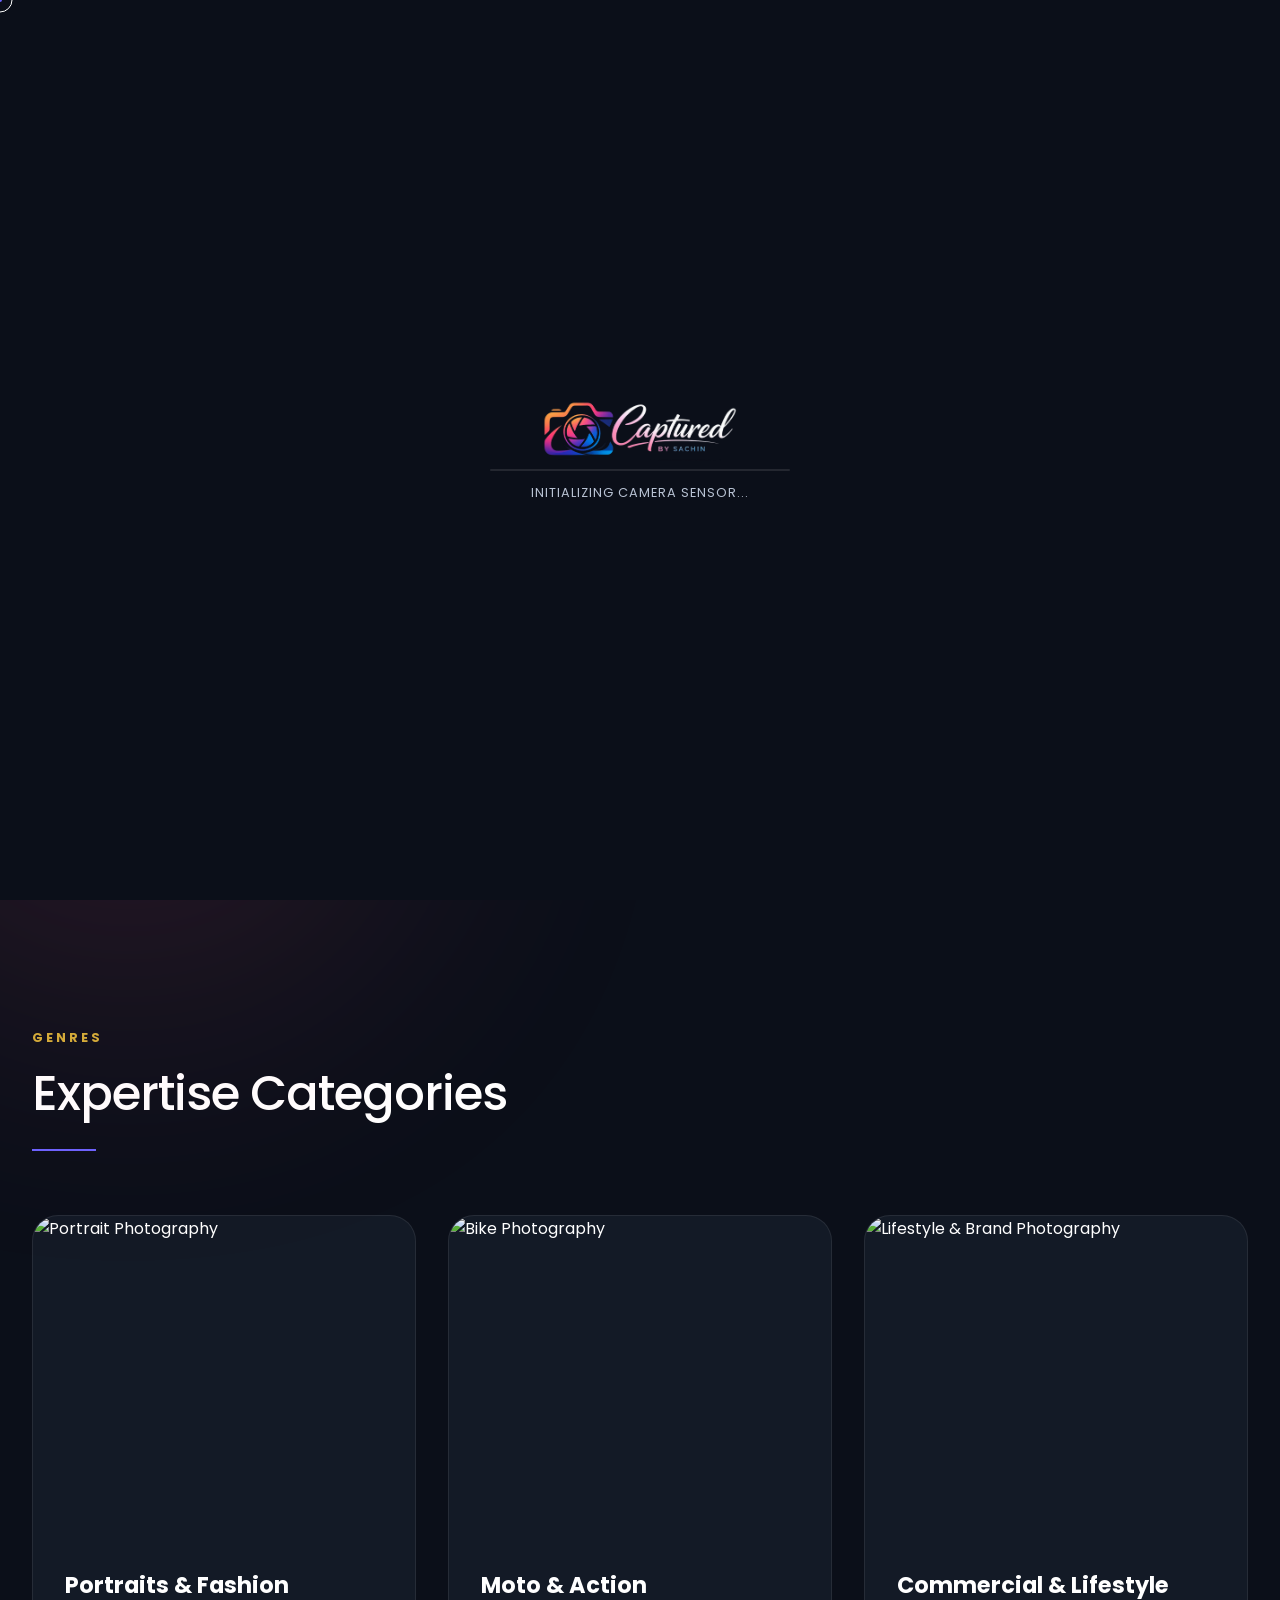
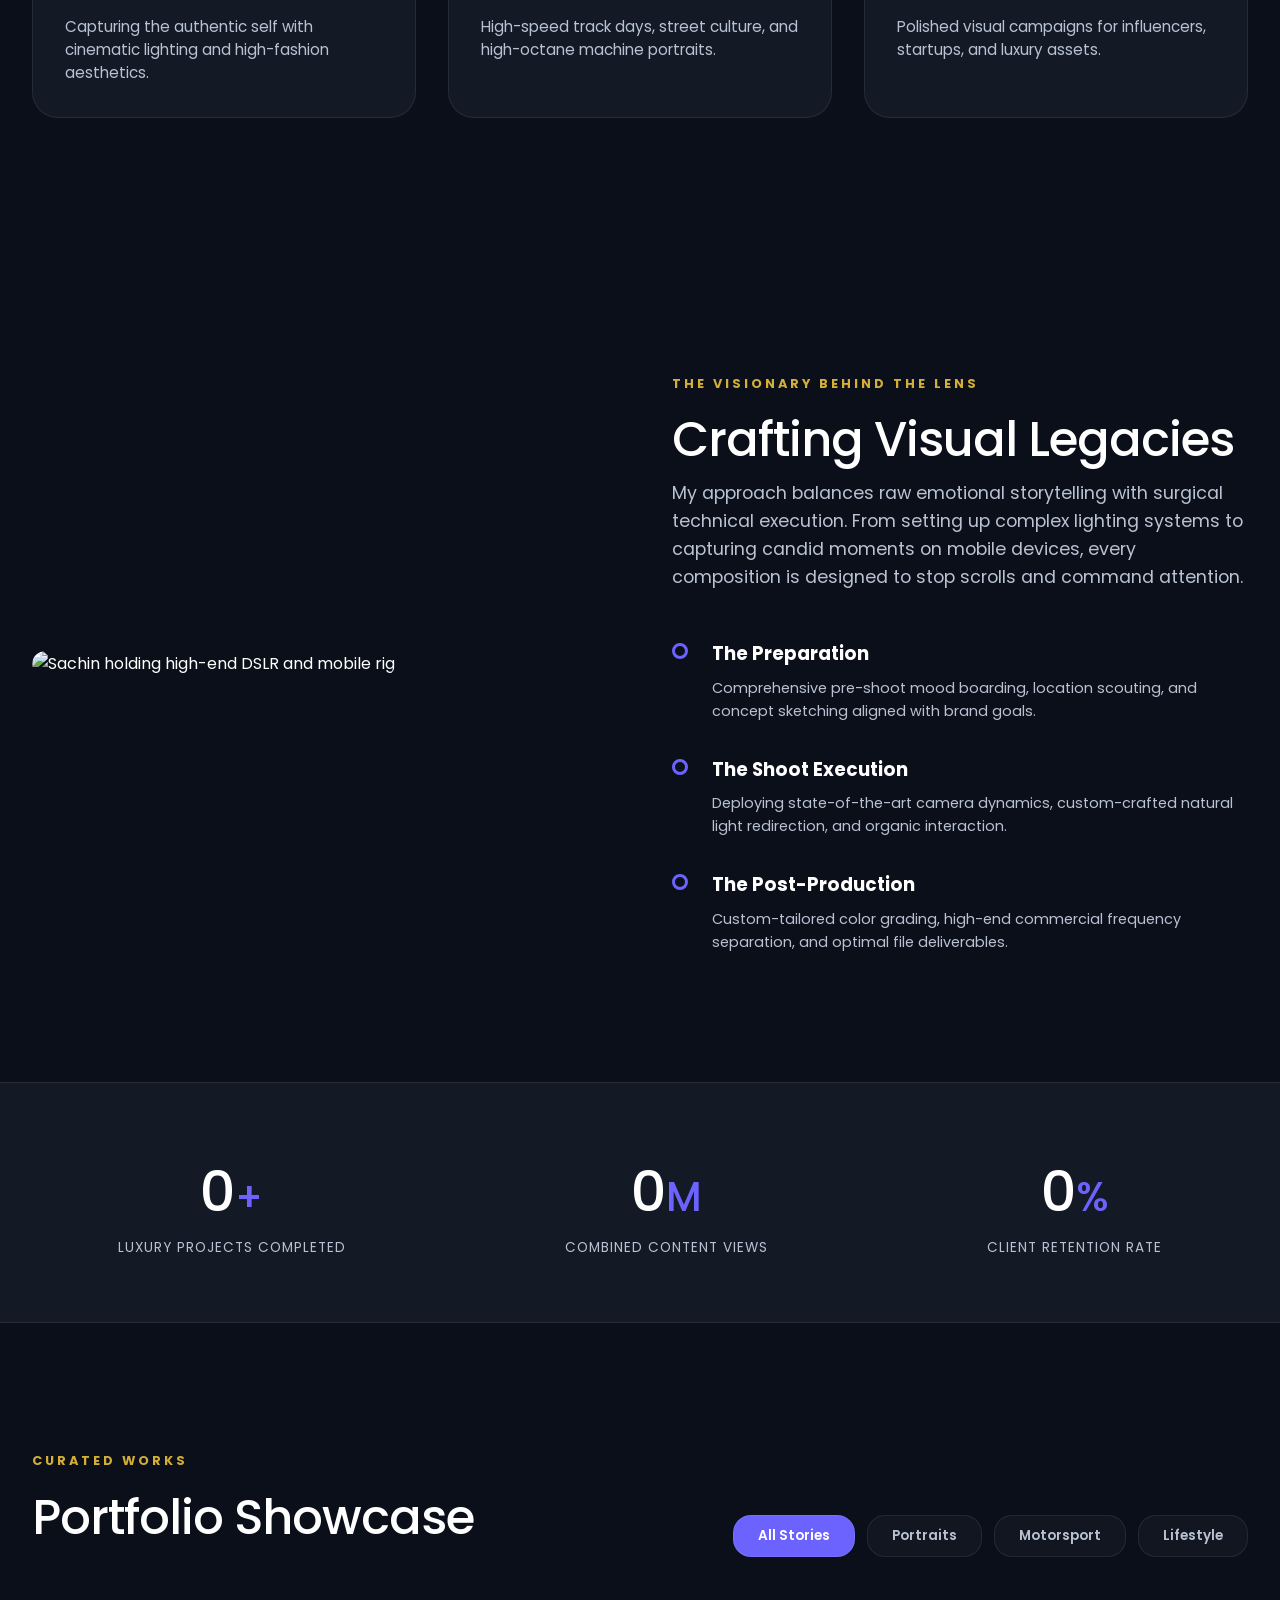
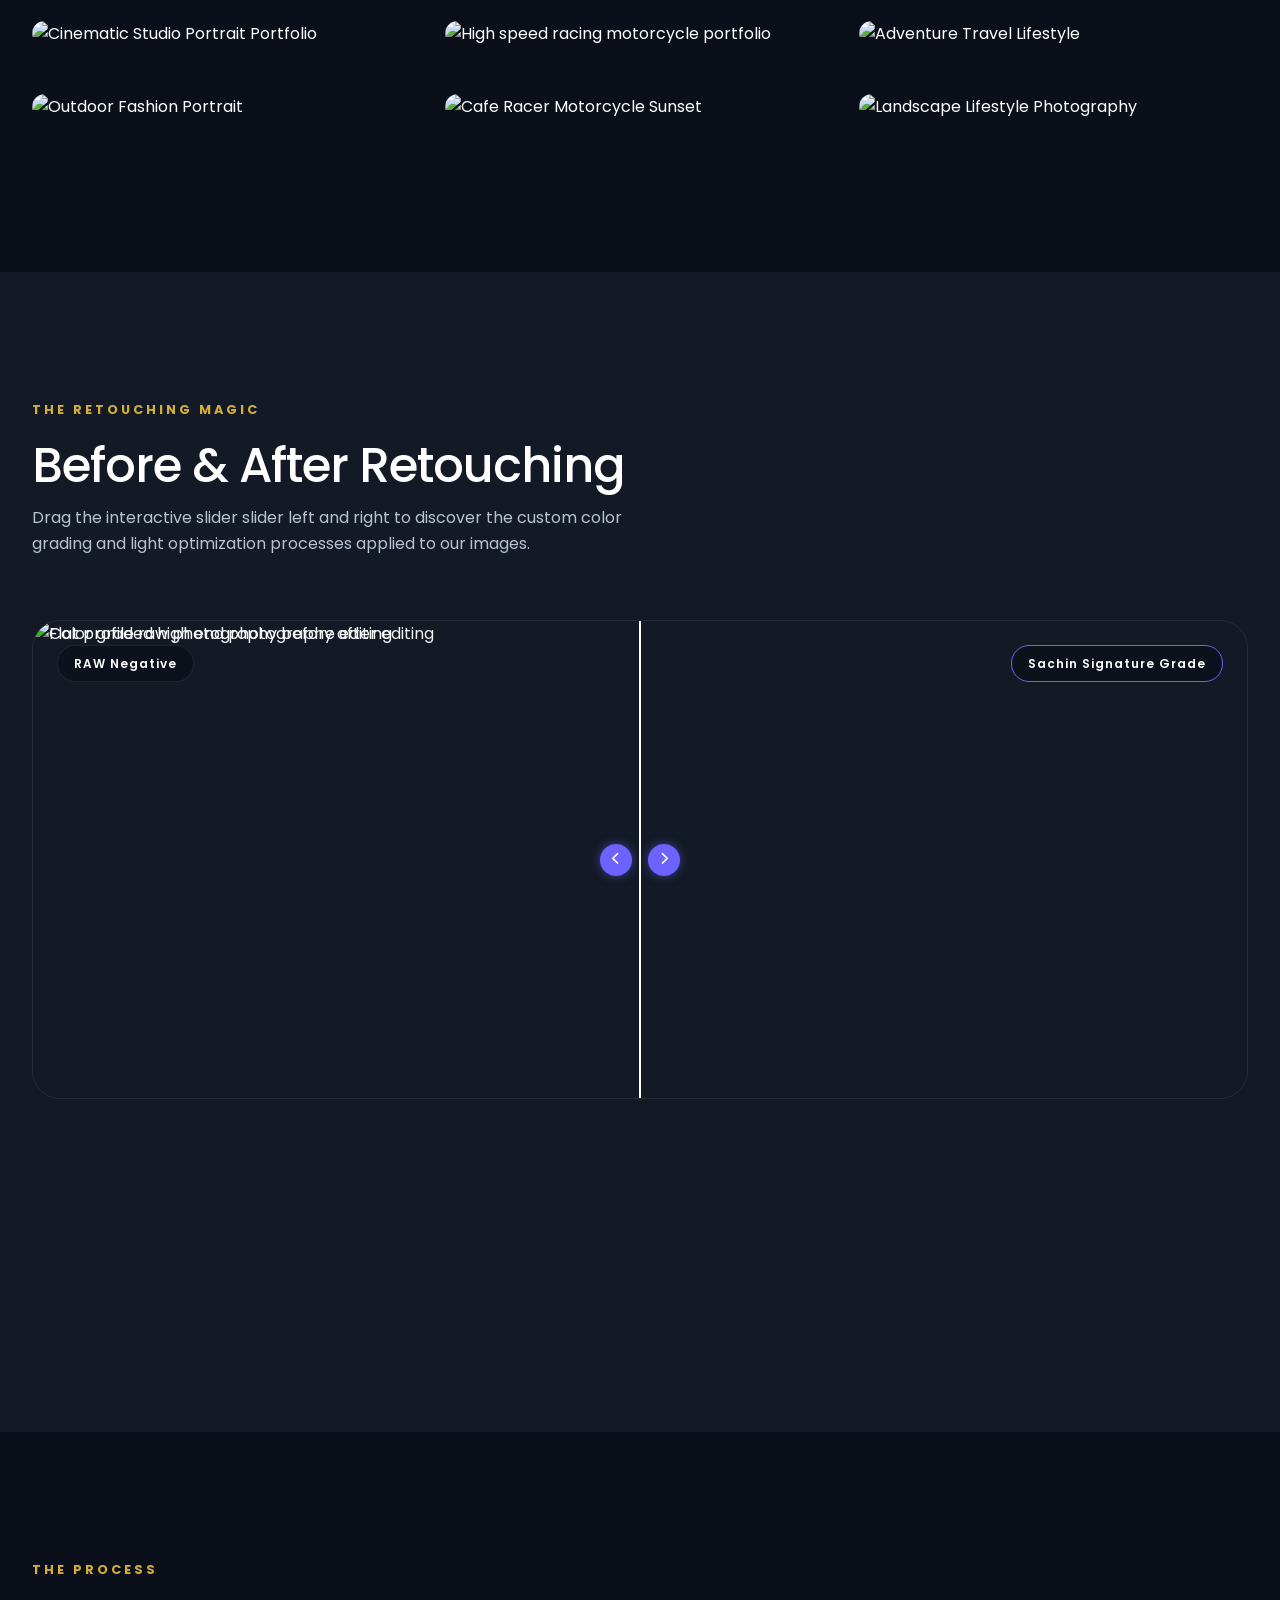
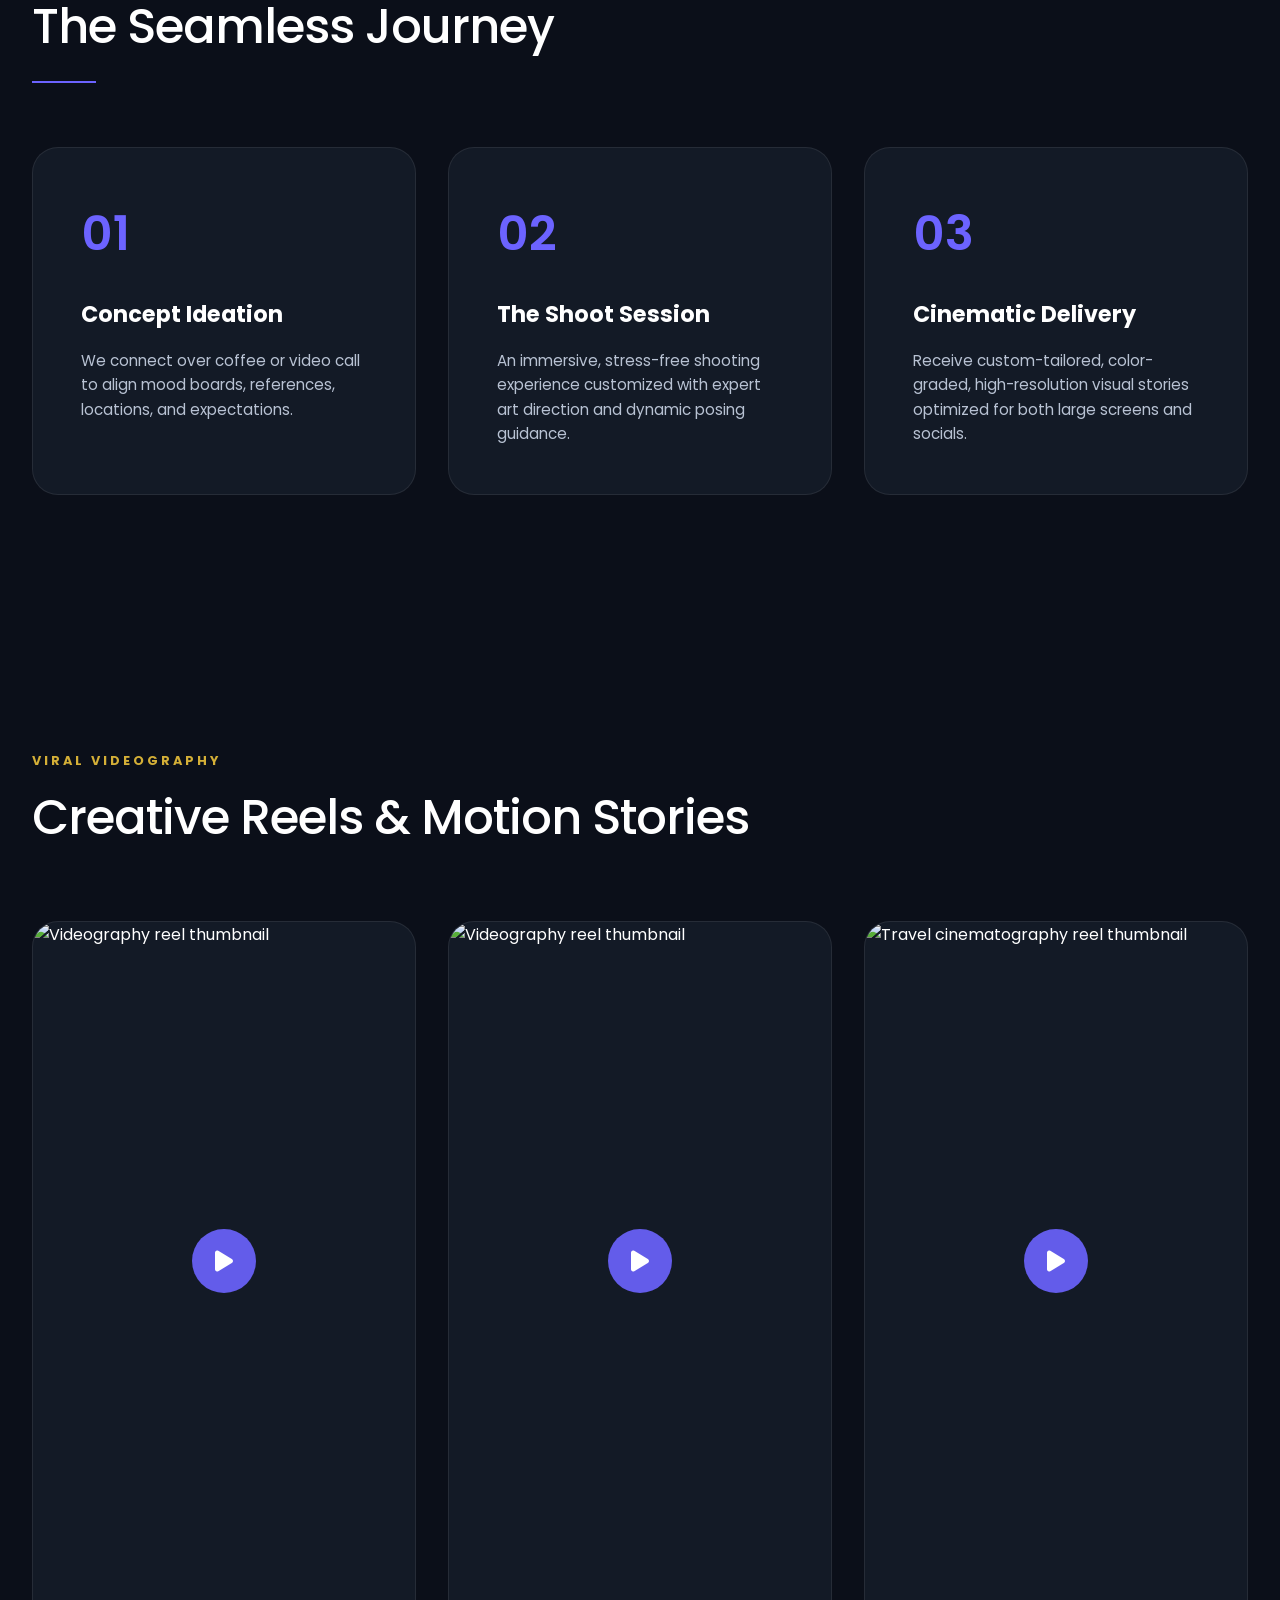
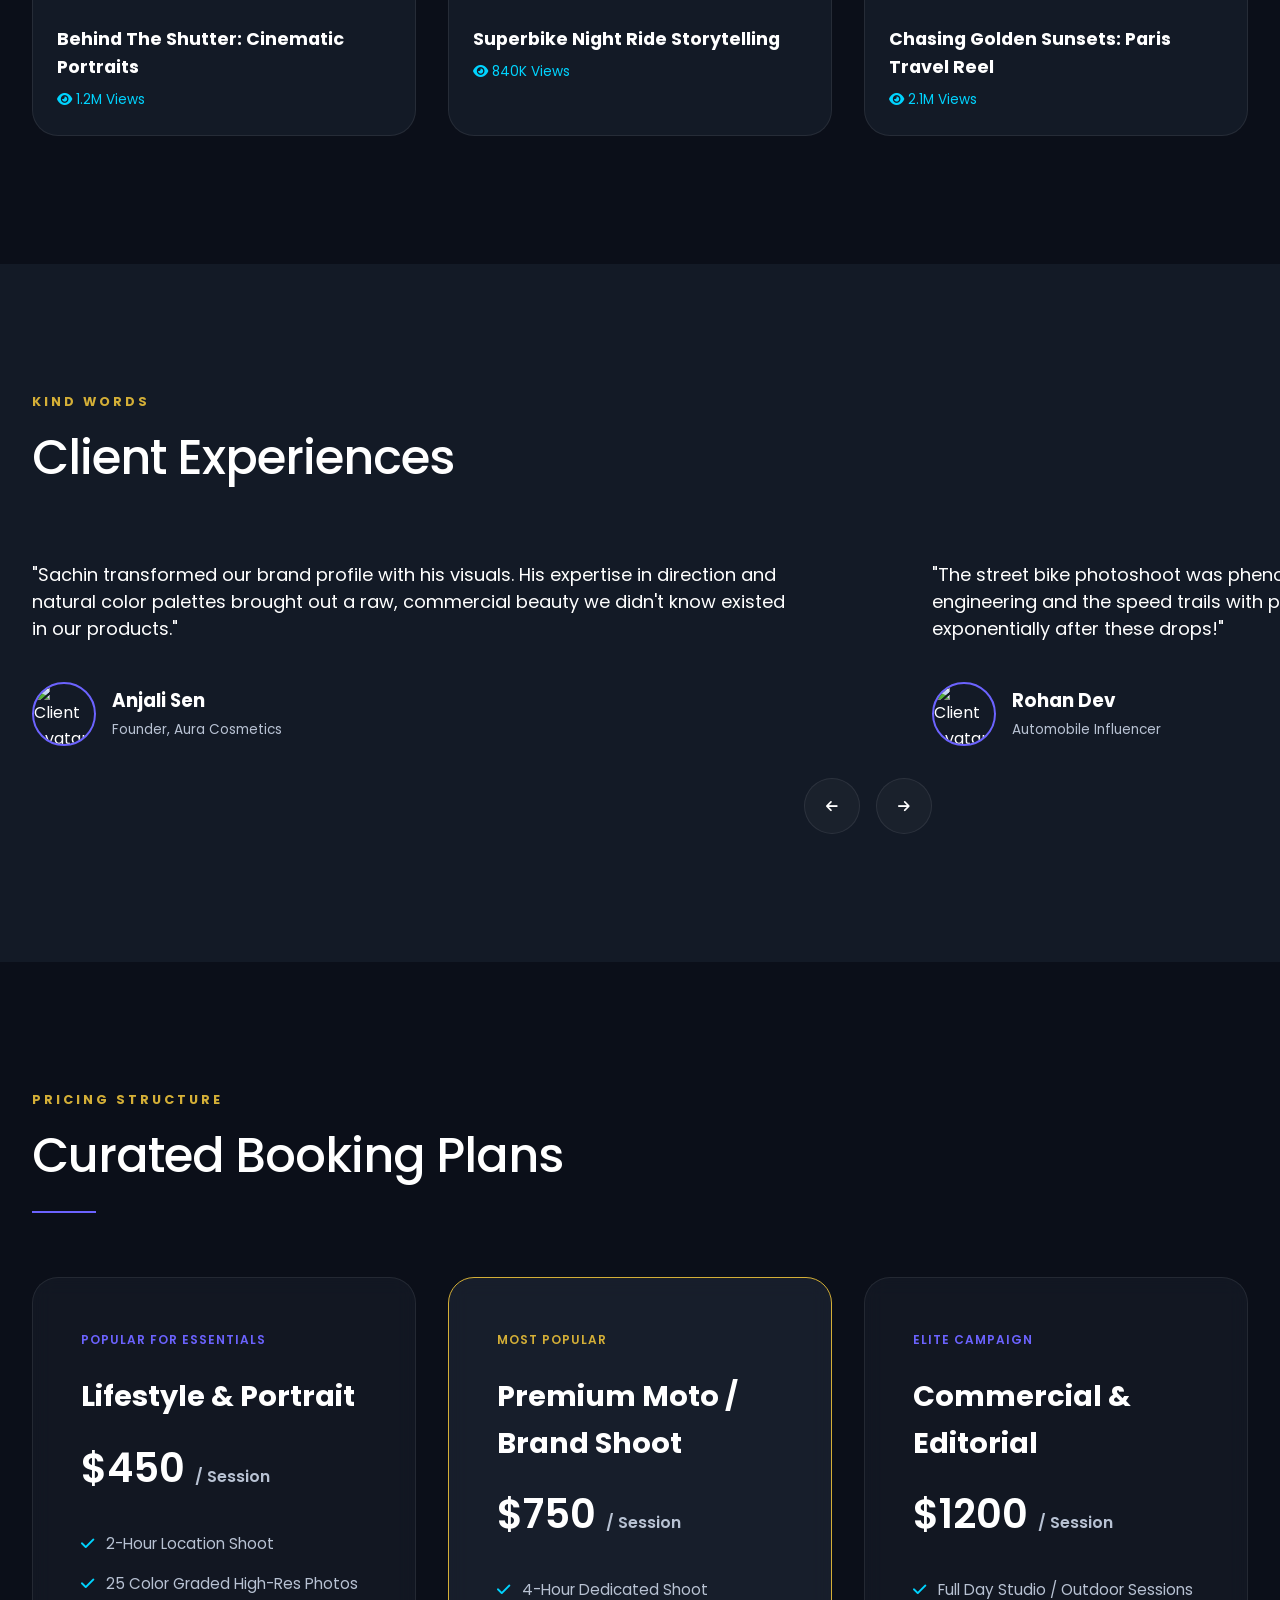
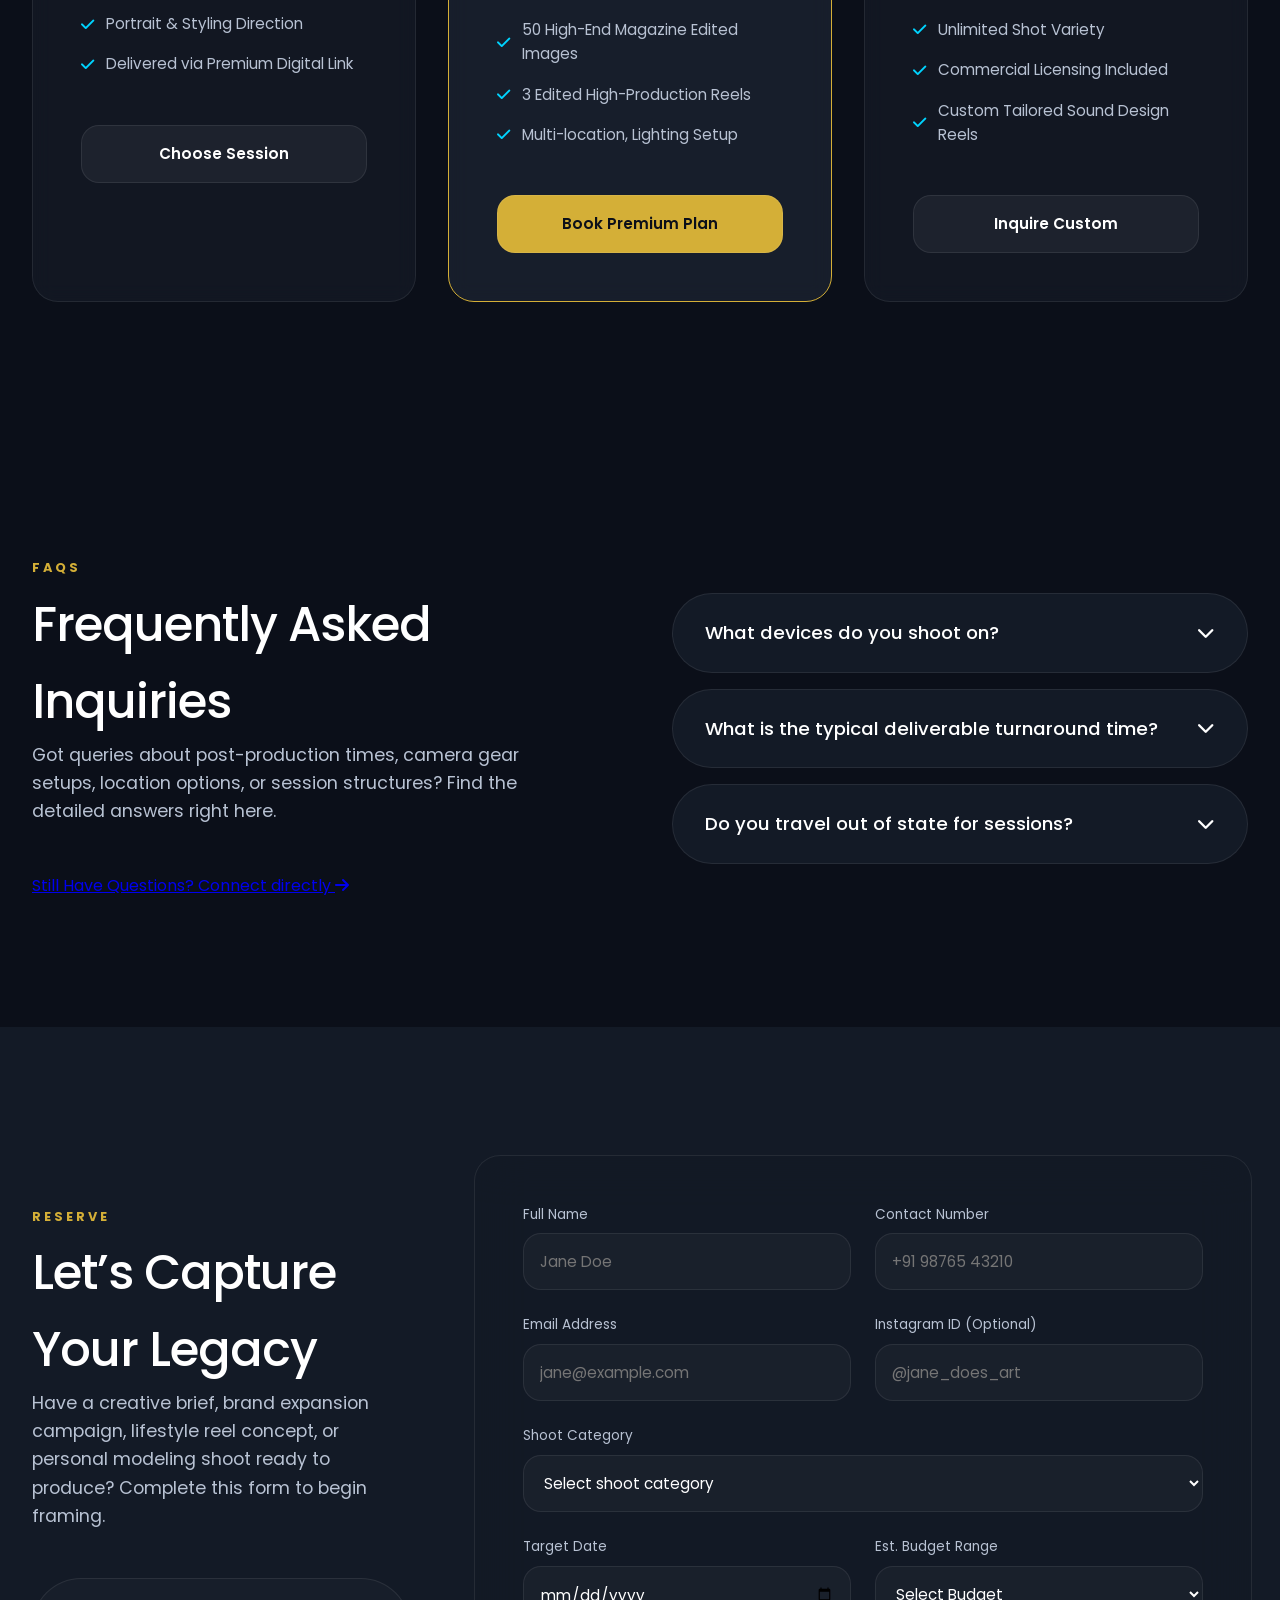
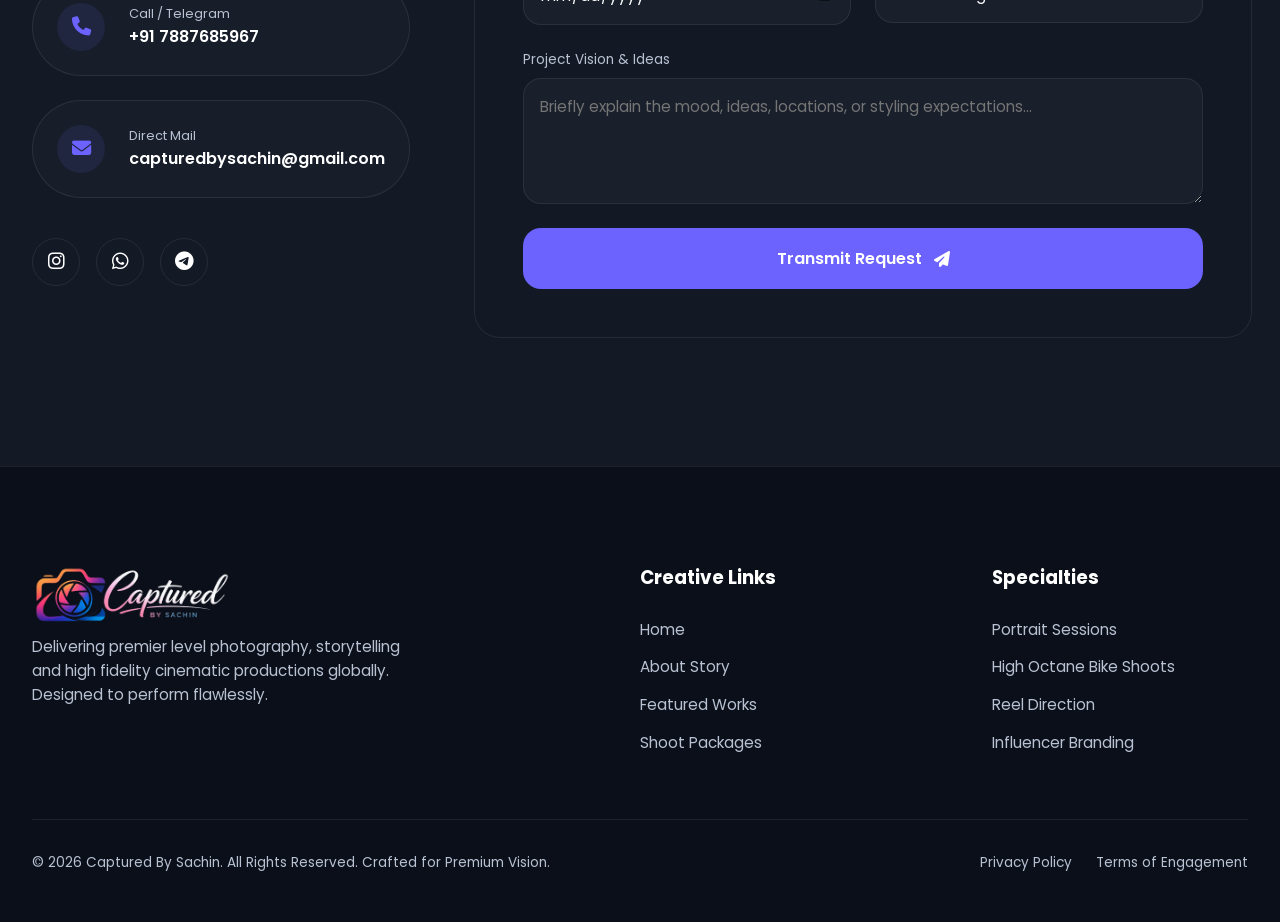
==== commit 2746f514: "changes" ====
--- a/index.html
+++ b/index.html
@@ -34,6 +34,9 @@
     <!-- FontAwesome for Premium Icons -->
     <link rel="stylesheet" href="https://cdnjs.cloudflare.com/ajax/libs/font-awesome/6.4.0/css/all.min.css">
 
+    <!-- Favicon -->
+    <link rel="icon" type="image/png" sizes="80x80" href="img/favicon.png">
+
     <!-- Stylesheets -->
     <link rel="stylesheet" href="style.css">
 
@@ -45,11 +48,11 @@
       "name": "Captured by Sachin",
       "image": "https://images.unsplash.com/photo-1492691527719-9d1e07e534b4?auto=format&fit=crop&w=1200&q=80",
       "url": "https://capturedbysachin.com",
-      "telephone": "+919999999999",
+      "telephone": "+917887685967",
       "priceRange": "$$$$",
       "address": {
         "@type": "PostalAddress",
-        "addressLocality": "Mumbai",
+        "addressLocality": "Pune",
         "addressCountry": "IN"
       },
       "openingHoursSpecification": {
@@ -641,14 +644,14 @@
                                 <div class="detail-icon"><i class="fa-solid fa-phone"></i></div>
                                 <div>
                                     <p class="detail-title">Call / Telegram</p>
-                                    <p class="detail-value">+91 99999 99999</p>
+                                    <p class="detail-value">+91 7887685967</p>
                                 </div>
                             </div>
                             <div class="detail-card">
                                 <div class="detail-icon"><i class="fa-solid fa-envelope"></i></div>
                                 <div>
                                     <p class="detail-title">Direct Mail</p>
-                                    <p class="detail-value">studio@capturedbysachin.com</p>
+                                    <p class="detail-value">capturedbysachin@gmail.com</p>
                                 </div>
                             </div>
                         </div>
@@ -656,7 +659,7 @@
                         <!-- Social Media Handles Quick Actions -->
                         <div class="social-links-container">
                             <a href="https://instagram.com" class="social-btn" aria-label="Instagram Profile" target="_blank"><i class="fa-brands fa-instagram"></i></a>
-                            <a href="https://wa.me/" class="social-btn" aria-label="WhatsApp Conversation" target="_blank"><i class="fa-brands fa-whatsapp"></i></a>
+                            <a href="https://wa.me/+917887685967" class="social-btn" aria-label="WhatsApp Conversation" target="_blank"><i class="fa-brands fa-whatsapp"></i></a>
                             <a href="https://telegram.org" class="social-btn" aria-label="Telegram" target="_blank"><i class="fa-brands fa-telegram"></i></a>
                         </div>
                     </div>
